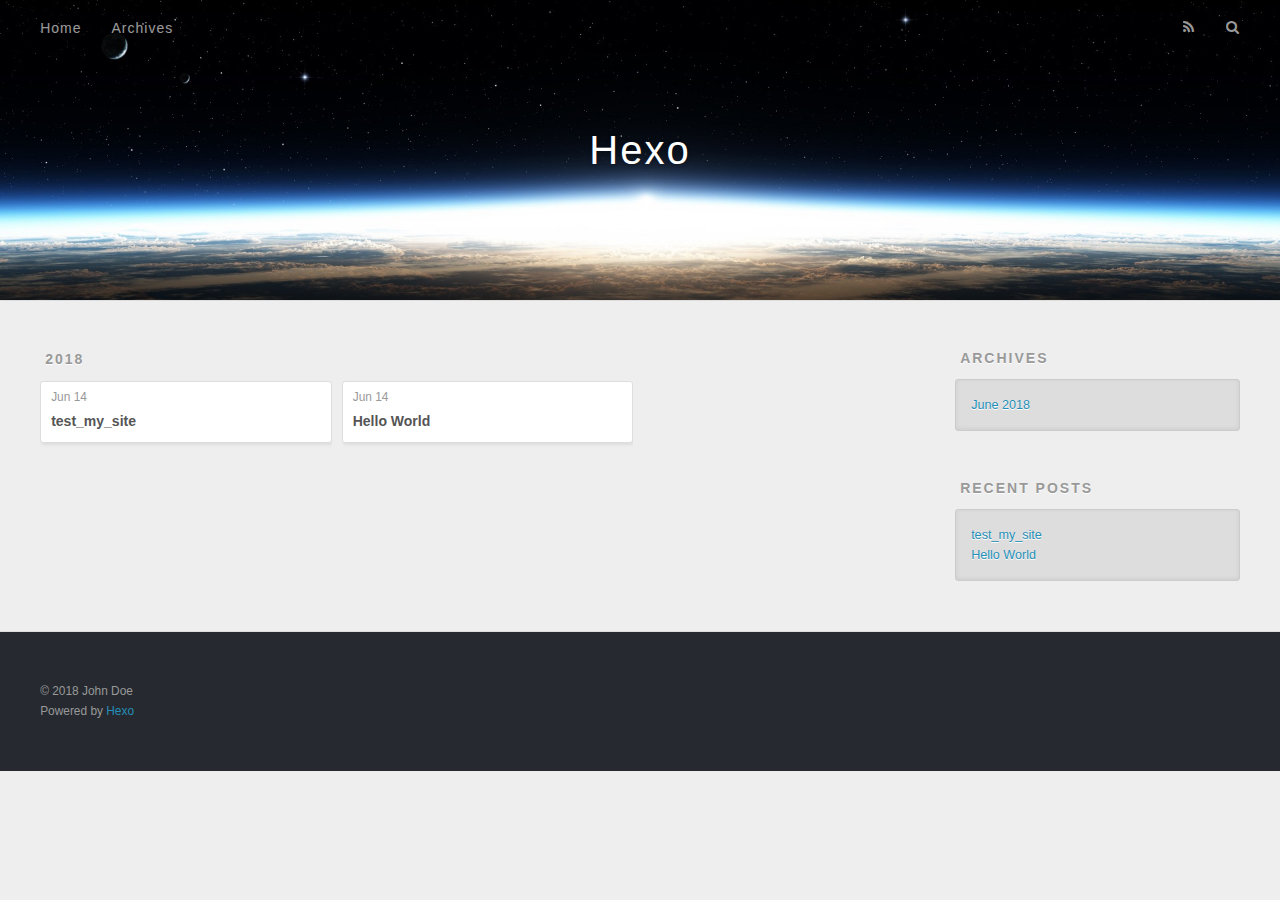
==== archives/index.html @ 6af15e05 "Site updated: 2018-06-14 11:07:55" ====
<!DOCTYPE html>
<html>
<head>
  <meta charset="utf-8">
  

  
  <title>Archives | Hexo</title>
  <meta name="viewport" content="width=device-width, initial-scale=1, maximum-scale=1">
  <meta property="og:type" content="website">
<meta property="og:title" content="Hexo">
<meta property="og:url" content="http://yoursite.com/archives/index.html">
<meta property="og:site_name" content="Hexo">
<meta property="og:locale" content="default">
<meta name="twitter:card" content="summary">
<meta name="twitter:title" content="Hexo">
  
    <link rel="alternate" href="/atom.xml" title="Hexo" type="application/atom+xml">
  
  
    <link rel="icon" href="/favicon.png">
  
  
    <link href="//fonts.googleapis.com/css?family=Source+Code+Pro" rel="stylesheet" type="text/css">
  
  <link rel="stylesheet" href="/css/style.css">
</head>

<body>
  <div id="container">
    <div id="wrap">
      <header id="header">
  <div id="banner"></div>
  <div id="header-outer" class="outer">
    <div id="header-title" class="inner">
      <h1 id="logo-wrap">
        <a href="/" id="logo">Hexo</a>
      </h1>
      
    </div>
    <div id="header-inner" class="inner">
      <nav id="main-nav">
        <a id="main-nav-toggle" class="nav-icon"></a>
        
          <a class="main-nav-link" href="/">Home</a>
        
          <a class="main-nav-link" href="/archives">Archives</a>
        
      </nav>
      <nav id="sub-nav">
        
          <a id="nav-rss-link" class="nav-icon" href="/atom.xml" title="RSS Feed"></a>
        
        <a id="nav-search-btn" class="nav-icon" title="Search"></a>
      </nav>
      <div id="search-form-wrap">
        <form action="//google.com/search" method="get" accept-charset="UTF-8" class="search-form"><input type="search" name="q" class="search-form-input" placeholder="Search"><button type="submit" class="search-form-submit">&#xF002;</button><input type="hidden" name="sitesearch" value="http://yoursite.com"></form>
      </div>
    </div>
  </div>
</header>
      <div class="outer">
        <section id="main">
  
  
    
    
      
      
      <section class="archives-wrap">
        <div class="archive-year-wrap">
          <a href="/archives/2018" class="archive-year">2018</a>
        </div>
        <div class="archives">
    
    <article class="archive-article archive-type-post">
  <div class="archive-article-inner">
    <header class="archive-article-header">
      <a href="/2018/06/14/test-my-site/" class="archive-article-date">
  <time datetime="2018-06-13T19:52:14.000Z" itemprop="datePublished">Jun 14</time>
</a>
      
  
    <h1 itemprop="name">
      <a class="archive-article-title" href="/2018/06/14/test-my-site/">test_my_site</a>
    </h1>
  

    </header>
  </div>
</article>
  
    
    
    <article class="archive-article archive-type-post">
  <div class="archive-article-inner">
    <header class="archive-article-header">
      <a href="/2018/06/14/hello-world/" class="archive-article-date">
  <time datetime="2018-06-13T19:39:24.298Z" itemprop="datePublished">Jun 14</time>
</a>
      
  
    <h1 itemprop="name">
      <a class="archive-article-title" href="/2018/06/14/hello-world/">Hello World</a>
    </h1>
  

    </header>
  </div>
</article>
  
  
    </div></section>
  


</section>
        
          <aside id="sidebar">
  
    

  
    

  
    
  
    
  <div class="widget-wrap">
    <h3 class="widget-title">Archives</h3>
    <div class="widget">
      <ul class="archive-list"><li class="archive-list-item"><a class="archive-list-link" href="/archives/2018/06/">June 2018</a></li></ul>
    </div>
  </div>


  
    
  <div class="widget-wrap">
    <h3 class="widget-title">Recent Posts</h3>
    <div class="widget">
      <ul>
        
          <li>
            <a href="/2018/06/14/test-my-site/">test_my_site</a>
          </li>
        
          <li>
            <a href="/2018/06/14/hello-world/">Hello World</a>
          </li>
        
      </ul>
    </div>
  </div>

  
</aside>
        
      </div>
      <footer id="footer">
  
  <div class="outer">
    <div id="footer-info" class="inner">
      &copy; 2018 John Doe<br>
      Powered by <a href="http://hexo.io/" target="_blank">Hexo</a>
    </div>
  </div>
</footer>
    </div>
    <nav id="mobile-nav">
  
    <a href="/" class="mobile-nav-link">Home</a>
  
    <a href="/archives" class="mobile-nav-link">Archives</a>
  
</nav>
    

<script src="//ajax.googleapis.com/ajax/libs/jquery/2.0.3/jquery.min.js"></script>


  <link rel="stylesheet" href="/fancybox/jquery.fancybox.css">
  <script src="/fancybox/jquery.fancybox.pack.js"></script>


<script src="/js/script.js"></script>



  </div>
</body>
</html>
---- css/style.css ----
body {
  width: 100%;
}
body:before,
body:after {
  content: "";
  display: table;
}
body:after {
  clear: both;
}
html,
body,
div,
span,
applet,
object,
iframe,
h1,
h2,
h3,
h4,
h5,
h6,
p,
blockquote,
pre,
a,
abbr,
acronym,
address,
big,
cite,
code,
del,
dfn,
em,
img,
ins,
kbd,
q,
s,
samp,
small,
strike,
strong,
sub,
sup,
tt,
var,
dl,
dt,
dd,
ol,
ul,
li,
fieldset,
form,
label,
legend,
table,
caption,
tbody,
tfoot,
thead,
tr,
th,
td {
  margin: 0;
  padding: 0;
  border: 0;
  outline: 0;
  font-weight: inherit;
  font-style: inherit;
  font-family: inherit;
  font-size: 100%;
  vertical-align: baseline;
}
body {
  line-height: 1;
  color: #000;
  background: #fff;
}
ol,
ul {
  list-style: none;
}
table {
  border-collapse: separate;
  border-spacing: 0;
  vertical-align: middle;
}
caption,
th,
td {
  text-align: left;
  font-weight: normal;
  vertical-align: middle;
}
a img {
  border: none;
}
input,
button {
  margin: 0;
  padding: 0;
}
input::-moz-focus-inner,
button::-moz-focus-inner {
  border: 0;
  padding: 0;
}
@font-face {
  font-family: FontAwesome;
  font-style: normal;
  font-weight: normal;
  src: url("fonts/fontawesome-webfont.eot?v=#4.0.3");
  src: url("fonts/fontawesome-webfont.eot?#iefix&v=#4.0.3") format("embedded-opentype"), url("fonts/fontawesome-webfont.woff?v=#4.0.3") format("woff"), url("fonts/fontawesome-webfont.ttf?v=#4.0.3") format("truetype"), url("fonts/fontawesome-webfont.svg#fontawesomeregular?v=#4.0.3") format("svg");
}
html,
body,
#container {
  height: 100%;
}
body {
  background: #eee;
  font: 14px -apple-system, BlinkMacSystemFont, "Segoe UI", "Roboto", "Oxygen", "Ubuntu", "Cantarell", "Fira Sans", "Droid Sans", "Helvetica Neue", sans-serif;
  -webkit-text-size-adjust: 100%;
}
.outer {
  max-width: 1220px;
  margin: 0 auto;
  padding: 0 20px;
}
.outer:before,
.outer:after {
  content: "";
  display: table;
}
.outer:after {
  clear: both;
}
.inner {
  display: inline;
  float: left;
  width: 98.33333333333333%;
  margin: 0 0.833333333333333%;
}
.left,
.alignleft {
  float: left;
}
.right,
.alignright {
  float: right;
}
.clear {
  clear: both;
}
#container {
  position: relative;
}
.mobile-nav-on {
  overflow: hidden;
}
#wrap {
  height: 100%;
  width: 100%;
  position: absolute;
  top: 0;
  left: 0;
  -webkit-transition: 0.2s ease-out;
  -moz-transition: 0.2s ease-out;
  -ms-transition: 0.2s ease-out;
  transition: 0.2s ease-out;
  z-index: 1;
  background: #eee;
}
.mobile-nav-on #wrap {
  left: 280px;
}
@media screen and (min-width: 768px) {
  #main {
    display: inline;
    float: left;
    width: 73.33333333333333%;
    margin: 0 0.833333333333333%;
  }
}
.article-date,
.article-category-link,
.archive-year,
.widget-title {
  text-decoration: none;
  text-transform: uppercase;
  letter-spacing: 2px;
  color: #999;
  margin-bottom: 1em;
  margin-left: 5px;
  line-height: 1em;
  text-shadow: 0 1px #fff;
  font-weight: bold;
}
.article-inner,
.archive-article-inner {
  background: #fff;
  -webkit-box-shadow: 1px 2px 3px #ddd;
  box-shadow: 1px 2px 3px #ddd;
  border: 1px solid #ddd;
  border-radius: 3px;
}
.article-entry h1,
.widget h1 {
  font-size: 2em;
}
.article-entry h2,
.widget h2 {
  font-size: 1.5em;
}
.article-entry h3,
.widget h3 {
  font-size: 1.3em;
}
.article-entry h4,
.widget h4 {
  font-size: 1.2em;
}
.article-entry h5,
.widget h5 {
  font-size: 1em;
}
.article-entry h6,
.widget h6 {
  font-size: 1em;
  color: #999;
}
.article-entry hr,
.widget hr {
  border: 1px dashed #ddd;
}
.article-entry strong,
.widget strong {
  font-weight: bold;
}
.article-entry em,
.widget em,
.article-entry cite,
.widget cite {
  font-style: italic;
}
.article-entry sup,
.widget sup,
.article-entry sub,
.widget sub {
  font-size: 0.75em;
  line-height: 0;
  position: relative;
  vertical-align: baseline;
}
.article-entry sup,
.widget sup {
  top: -0.5em;
}
.article-entry sub,
.widget sub {
  bottom: -0.2em;
}
.article-entry small,
.widget small {
  font-size: 0.85em;
}
.article-entry acronym,
.widget acronym,
.article-entry abbr,
.widget abbr {
  border-bottom: 1px dotted;
}
.article-entry ul,
.widget ul,
.article-entry ol,
.widget ol,
.article-entry dl,
.widget dl {
  margin: 0 20px;
  line-height: 1.6em;
}
.article-entry ul ul,
.widget ul ul,
.article-entry ol ul,
.widget ol ul,
.article-entry ul ol,
.widget ul ol,
.article-entry ol ol,
.widget ol ol {
  margin-top: 0;
  margin-bottom: 0;
}
.article-entry ul,
.widget ul {
  list-style: disc;
}
.article-entry ol,
.widget ol {
  list-style: decimal;
}
.article-entry dt,
.widget dt {
  font-weight: bold;
}
#header {
  height: 300px;
  position: relative;
  border-bottom: 1px solid #ddd;
}
#header:before,
#header:after {
  content: "";
  position: absolute;
  left: 0;
  right: 0;
  height: 40px;
}
#header:before {
  top: 0;
  background: -webkit-linear-gradient(rgba(0,0,0,0.2), transparent);
  background: -moz-linear-gradient(rgba(0,0,0,0.2), transparent);
  background: -ms-linear-gradient(rgba(0,0,0,0.2), transparent);
  background: linear-gradient(rgba(0,0,0,0.2), transparent);
}
#header:after {
  bottom: 0;
  background: -webkit-linear-gradient(transparent, rgba(0,0,0,0.2));
  background: -moz-linear-gradient(transparent, rgba(0,0,0,0.2));
  background: -ms-linear-gradient(transparent, rgba(0,0,0,0.2));
  background: linear-gradient(transparent, rgba(0,0,0,0.2));
}
#header-outer {
  height: 100%;
  position: relative;
}
#header-inner {
  position: relative;
  overflow: hidden;
}
#banner {
  position: absolute;
  top: 0;
  left: 0;
  width: 100%;
  height: 100%;
  background: url("images/banner.jpg") center #000;
  -webkit-background-size: cover;
  -moz-background-size: cover;
  background-size: cover;
  z-index: -1;
}
#header-title {
  text-align: center;
  height: 40px;
  position: absolute;
  top: 50%;
  left: 0;
  margin-top: -20px;
}
#logo,
#subtitle {
  text-decoration: none;
  color: #fff;
  font-weight: 300;
  text-shadow: 0 1px 4px rgba(0,0,0,0.3);
}
#logo {
  font-size: 40px;
  line-height: 40px;
  letter-spacing: 2px;
}
#subtitle {
  font-size: 16px;
  line-height: 16px;
  letter-spacing: 1px;
}
#subtitle-wrap {
  margin-top: 16px;
}
#main-nav {
  float: left;
  margin-left: -15px;
}
.nav-icon,
.main-nav-link {
  float: left;
  color: #fff;
  opacity: 0.6;
  text-decoration: none;
  text-shadow: 0 1px rgba(0,0,0,0.2);
  -webkit-transition: opacity 0.2s;
  -moz-transition: opacity 0.2s;
  -ms-transition: opacity 0.2s;
  transition: opacity 0.2s;
  display: block;
  padding: 20px 15px;
}
.nav-icon:hover,
.main-nav-link:hover {
  opacity: 1;
}
.nav-icon {
  font-family: FontAwesome;
  text-align: center;
  font-size: 14px;
  width: 14px;
  height: 14px;
  padding: 20px 15px;
  position: relative;
  cursor: pointer;
}
.main-nav-link {
  font-weight: 300;
  letter-spacing: 1px;
}
@media screen and (max-width: 479px) {
  .main-nav-link {
    display: none;
  }
}
#main-nav-toggle {
  display: none;
}
#main-nav-toggle:before {
  content: "\f0c9";
}
@media screen and (max-width: 479px) {
  #main-nav-toggle {
    display: block;
  }
}
#sub-nav {
  float: right;
  margin-right: -15px;
}
#nav-rss-link:before {
  content: "\f09e";
}
#nav-search-btn:before {
  content: "\f002";
}
#search-form-wrap {
  position: absolute;
  top: 15px;
  width: 150px;
  height: 30px;
  right: -150px;
  opacity: 0;
  -webkit-transition: 0.2s ease-out;
  -moz-transition: 0.2s ease-out;
  -ms-transition: 0.2s ease-out;
  transition: 0.2s ease-out;
}
#search-form-wrap.on {
  opacity: 1;
  right: 0;
}
@media screen and (max-width: 479px) {
  #search-form-wrap {
    width: 100%;
    right: -100%;
  }
}
.search-form {
  position: absolute;
  top: 0;
  left: 0;
  right: 0;
  background: #fff;
  padding: 5px 15px;
  border-radius: 15px;
  -webkit-box-shadow: 0 0 10px rgba(0,0,0,0.3);
  box-shadow: 0 0 10px rgba(0,0,0,0.3);
}
.search-form-input {
  border: none;
  background: none;
  color: #555;
  width: 100%;
  font: 13px -apple-system, BlinkMacSystemFont, "Segoe UI", "Roboto", "Oxygen", "Ubuntu", "Cantarell", "Fira Sans", "Droid Sans", "Helvetica Neue", sans-serif;
  outline: none;
}
.search-form-input::-webkit-search-results-decoration,
.search-form-input::-webkit-search-cancel-button {
  -webkit-appearance: none;
}
.search-form-submit {
  position: absolute;
  top: 50%;
  right: 10px;
  margin-top: -7px;
  font: 13px FontAwesome;
  border: none;
  background: none;
  color: #bbb;
  cursor: pointer;
}
.search-form-submit:hover,
.search-form-submit:focus {
  color: #777;
}
.article {
  margin: 50px 0;
}
.article-inner {
  overflow: hidden;
}
.article-meta:before,
.article-meta:after {
  content: "";
  display: table;
}
.article-meta:after {
  clear: both;
}
.article-date {
  float: left;
}
.article-category {
  float: left;
  line-height: 1em;
  color: #ccc;
  text-shadow: 0 1px #fff;
  margin-left: 8px;
}
.article-category:before {
  content: "\2022";
}
.article-category-link {
  margin: 0 12px 1em;
}
.article-header {
  padding: 20px 20px 0;
}
.article-title {
  text-decoration: none;
  font-size: 2em;
  font-weight: bold;
  color: #555;
  line-height: 1.1em;
  -webkit-transition: color 0.2s;
  -moz-transition: color 0.2s;
  -ms-transition: color 0.2s;
  transition: color 0.2s;
}
a.article-title:hover {
  color: #258fb8;
}
.article-entry {
  color: #555;
  padding: 0 20px;
}
.article-entry:before,
.article-entry:after {
  content: "";
  display: table;
}
.article-entry:after {
  clear: both;
}
.article-entry p,
.article-entry table {
  line-height: 1.6em;
  margin: 1.6em 0;
}
.article-entry h1,
.article-entry h2,
.article-entry h3,
.article-entry h4,
.article-entry h5,
.article-entry h6 {
  font-weight: bold;
}
.article-entry h1,
.article-entry h2,
.article-entry h3,
.article-entry h4,
.article-entry h5,
.article-entry h6 {
  line-height: 1.1em;
  margin: 1.1em 0;
}
.article-entry a {
  color: #258fb8;
  text-decoration: none;
}
.article-entry a:hover {
  text-decoration: underline;
}
.article-entry ul,
.article-entry ol,
.article-entry dl {
  margin-top: 1.6em;
  margin-bottom: 1.6em;
}
.article-entry img,
.article-entry video {
  max-width: 100%;
  height: auto;
  display: block;
  margin: auto;
}
.article-entry iframe {
  border: none;
}
.article-entry table {
  width: 100%;
  border-collapse: collapse;
  border-spacing: 0;
}
.article-entry th {
  font-weight: bold;
  border-bottom: 3px solid #ddd;
  padding-bottom: 0.5em;
}
.article-entry td {
  border-bottom: 1px solid #ddd;
  padding: 10px 0;
}
.article-entry blockquote {
  font-family: Georgia, "Times New Roman", serif;
  font-size: 1.4em;
  margin: 1.6em 20px;
  text-align: center;
}
.article-entry blockquote footer {
  font-size: 14px;
  margin: 1.6em 0;
  font-family: -apple-system, BlinkMacSystemFont, "Segoe UI", "Roboto", "Oxygen", "Ubuntu", "Cantarell", "Fira Sans", "Droid Sans", "Helvetica Neue", sans-serif;
}
.article-entry blockquote footer cite:before {
  content: "—";
  padding: 0 0.5em;
}
.article-entry .pullquote {
  text-align: left;
  width: 45%;
  margin: 0;
}
.article-entry .pullquote.left {
  margin-left: 0.5em;
  margin-right: 1em;
}
.article-entry .pullquote.right {
  margin-right: 0.5em;
  margin-left: 1em;
}
.article-entry .caption {
  color: #999;
  display: block;
  font-size: 0.9em;
  margin-top: 0.5em;
  position: relative;
  text-align: center;
}
.article-entry .video-container {
  position: relative;
  padding-top: 56.25%;
  height: 0;
  overflow: hidden;
}
.article-entry .video-container iframe,
.article-entry .video-container object,
.article-entry .video-container embed {
  position: absolute;
  top: 0;
  left: 0;
  width: 100%;
  height: 100%;
  margin-top: 0;
}
.article-more-link a {
  display: inline-block;
  line-height: 1em;
  padding: 6px 15px;
  border-radius: 15px;
  background: #eee;
  color: #999;
  text-shadow: 0 1px #fff;
  text-decoration: none;
}
.article-more-link a:hover {
  background: #258fb8;
  color: #fff;
  text-decoration: none;
  text-shadow: 0 1px #1e7293;
}
.article-footer {
  font-size: 0.85em;
  line-height: 1.6em;
  border-top: 1px solid #ddd;
  padding-top: 1.6em;
  margin: 0 20px 20px;
}
.article-footer:before,
.article-footer:after {
  content: "";
  display: table;
}
.article-footer:after {
  clear: both;
}
.article-footer a {
  color: #999;
  text-decoration: none;
}
.article-footer a:hover {
  color: #555;
}
.article-tag-list-item {
  float: left;
  margin-right: 10px;
}
.article-tag-list-link:before {
  content: "#";
}
.article-comment-link {
  float: right;
}
.article-comment-link:before {
  content: "\f075";
  font-family: FontAwesome;
  padding-right: 8px;
}
.article-share-link {
  cursor: pointer;
  float: right;
  margin-left: 20px;
}
.article-share-link:before {
  content: "\f064";
  font-family: FontAwesome;
  padding-right: 6px;
}
#article-nav {
  position: relative;
}
#article-nav:before,
#article-nav:after {
  content: "";
  display: table;
}
#article-nav:after {
  clear: both;
}
@media screen and (min-width: 768px) {
  #article-nav {
    margin: 50px 0;
  }
  #article-nav:before {
    width: 8px;
    height: 8px;
    position: absolute;
    top: 50%;
    left: 50%;
    margin-top: -4px;
    margin-left: -4px;
    content: "";
    border-radius: 50%;
    background: #ddd;
    -webkit-box-shadow: 0 1px 2px #fff;
    box-shadow: 0 1px 2px #fff;
  }
}
.article-nav-link-wrap {
  text-decoration: none;
  text-shadow: 0 1px #fff;
  color: #999;
  -webkit-box-sizing: border-box;
  -moz-box-sizing: border-box;
  box-sizing: border-box;
  margin-top: 50px;
  text-align: center;
  display: block;
}
.article-nav-link-wrap:hover {
  color: #555;
}
@media screen and (min-width: 768px) {
  .article-nav-link-wrap {
    width: 50%;
    margin-top: 0;
  }
}
@media screen and (min-width: 768px) {
  #article-nav-newer {
    float: left;
    text-align: right;
    padding-right: 20px;
  }
}
@media screen and (min-width: 768px) {
  #article-nav-older {
    float: right;
    text-align: left;
    padding-left: 20px;
  }
}
.article-nav-caption {
  text-transform: uppercase;
  letter-spacing: 2px;
  color: #ddd;
  line-height: 1em;
  font-weight: bold;
}
#article-nav-newer .article-nav-caption {
  margin-right: -2px;
}
.article-nav-title {
  font-size: 0.85em;
  line-height: 1.6em;
  margin-top: 0.5em;
}
.article-share-box {
  position: absolute;
  display: none;
  background: #fff;
  -webkit-box-shadow: 1px 2px 10px rgba(0,0,0,0.2);
  box-shadow: 1px 2px 10px rgba(0,0,0,0.2);
  border-radius: 3px;
  margin-left: -145px;
  overflow: hidden;
  z-index: 1;
}
.article-share-box.on {
  display: block;
}
.article-share-input {
  width: 100%;
  background: none;
  -webkit-box-sizing: border-box;
  -moz-box-sizing: border-box;
  box-sizing: border-box;
  font: 14px -apple-system, BlinkMacSystemFont, "Segoe UI", "Roboto", "Oxygen", "Ubuntu", "Cantarell", "Fira Sans", "Droid Sans", "Helvetica Neue", sans-serif;
  padding: 0 15px;
  color: #555;
  outline: none;
  border: 1px solid #ddd;
  border-radius: 3px 3px 0 0;
  height: 36px;
  line-height: 36px;
}
.article-share-links {
  background: #eee;
}
.article-share-links:before,
.article-share-links:after {
  content: "";
  display: table;
}
.article-share-links:after {
  clear: both;
}
.article-share-twitter,
.article-share-facebook,
.article-share-pinterest,
.article-share-google {
  width: 50px;
  height: 36px;
  display: block;
  float: left;
  position: relative;
  color: #999;
  text-shadow: 0 1px #fff;
}
.article-share-twitter:before,
.article-share-facebook:before,
.article-share-pinterest:before,
.article-share-google:before {
  font-size: 20px;
  font-family: FontAwesome;
  width: 20px;
  height: 20px;
  position: absolute;
  top: 50%;
  left: 50%;
  margin-top: -10px;
  margin-left: -10px;
  text-align: center;
}
.article-share-twitter:hover,
.article-share-facebook:hover,
.article-share-pinterest:hover,
.article-share-google:hover {
  color: #fff;
}
.article-share-twitter:before {
  content: "\f099";
}
.article-share-twitter:hover {
  background: #00aced;
  text-shadow: 0 1px #008abe;
}
.article-share-facebook:before {
  content: "\f09a";
}
.article-share-facebook:hover {
  background: #3b5998;
  text-shadow: 0 1px #2f477a;
}
.article-share-pinterest:before {
  content: "\f0d2";
}
.article-share-pinterest:hover {
  background: #cb2027;
  text-shadow: 0 1px #a21a1f;
}
.article-share-google:before {
  content: "\f0d5";
}
.article-share-google:hover {
  background: #dd4b39;
  text-shadow: 0 1px #be3221;
}
.article-gallery {
  background: #000;
  position: relative;
}
.article-gallery-photos {
  position: relative;
  overflow: hidden;
}
.article-gallery-img {
  display: none;
  max-width: 100%;
}
.article-gallery-img:first-child {
  display: block;
}
.article-gallery-img.loaded {
  position: absolute;
  display: block;
}
.article-gallery-img img {
  display: block;
  max-width: 100%;
  margin: 0 auto;
}
#comments {
  background: #fff;
  -webkit-box-shadow: 1px 2px 3px #ddd;
  box-shadow: 1px 2px 3px #ddd;
  padding: 20px;
  border: 1px solid #ddd;
  border-radius: 3px;
  margin: 50px 0;
}
#comments a {
  color: #258fb8;
}
.archives-wrap {
  margin: 50px 0;
}
.archives:before,
.archives:after {
  content: "";
  display: table;
}
.archives:after {
  clear: both;
}
.archive-year-wrap {
  margin-bottom: 1em;
}
.archives {
  -webkit-column-gap: 10px;
  -moz-column-gap: 10px;
  column-gap: 10px;
}
@media screen and (min-width: 480px) and (max-width: 767px) {
  .archives {
    -webkit-column-count: 2;
    -moz-column-count: 2;
    column-count: 2;
  }
}
@media screen and (min-width: 768px) {
  .archives {
    -webkit-column-count: 3;
    -moz-column-count: 3;
    column-count: 3;
  }
}
.archive-article {
  -webkit-column-break-inside: avoid;
  page-break-inside: avoid;
  overflow: hidden;
  break-inside: avoid-column;
}
.archive-article-inner {
  padding: 10px;
  margin-bottom: 15px;
}
.archive-article-title {
  text-decoration: none;
  font-weight: bold;
  color: #555;
  -webkit-transition: color 0.2s;
  -moz-transition: color 0.2s;
  -ms-transition: color 0.2s;
  transition: color 0.2s;
  line-height: 1.6em;
}
.archive-article-title:hover {
  color: #258fb8;
}
.archive-article-footer {
  margin-top: 1em;
}
.archive-article-date {
  color: #999;
  text-decoration: none;
  font-size: 0.85em;
  line-height: 1em;
  margin-bottom: 0.5em;
  display: block;
}
#page-nav {
  margin: 50px auto;
  background: #fff;
  -webkit-box-shadow: 1px 2px 3px #ddd;
  box-shadow: 1px 2px 3px #ddd;
  border: 1px solid #ddd;
  border-radius: 3px;
  text-align: center;
  color: #999;
  overflow: hidden;
}
#page-nav:before,
#page-nav:after {
  content: "";
  display: table;
}
#page-nav:after {
  clear: both;
}
#page-nav a,
#page-nav span {
  padding: 10px 20px;
  line-height: 1;
  height: 2ex;
}
#page-nav a {
  color: #999;
  text-decoration: none;
}
#page-nav a:hover {
  background: #999;
  color: #fff;
}
#page-nav .prev {
  float: left;
}
#page-nav .next {
  float: right;
}
#page-nav .page-number {
  display: inline-block;
}
@media screen and (max-width: 479px) {
  #page-nav .page-number {
    display: none;
  }
}
#page-nav .current {
  color: #555;
  font-weight: bold;
}
#page-nav .space {
  color: #ddd;
}
#footer {
  background: #262a30;
  padding: 50px 0;
  border-top: 1px solid #ddd;
  color: #999;
}
#footer a {
  color: #258fb8;
  text-decoration: none;
}
#footer a:hover {
  text-decoration: underline;
}
#footer-info {
  line-height: 1.6em;
  font-size: 0.85em;
}
.article-entry pre,
.article-entry .highlight {
  background: #2d2d2d;
  margin: 0 -20px;
  padding: 15px 20px;
  border-style: solid;
  border-color: #ddd;
  border-width: 1px 0;
  overflow: auto;
  color: #ccc;
  line-height: 22.400000000000002px;
}
.article-entry .highlight .gutter pre,
.article-entry .gist .gist-file .gist-data .line-numbers {
  color: #666;
  font-size: 0.85em;
}
.article-entry pre,
.article-entry code {
  font-family: "Source Code Pro", Consolas, Monaco, Menlo, Consolas, monospace;
}
.article-entry code {
  background: #eee;
  text-shadow: 0 1px #fff;
  padding: 0 0.3em;
}
.article-entry pre code {
  background: none;
  text-shadow: none;
  padding: 0;
}
.article-entry .highlight pre {
  border: none;
  margin: 0;
  padding: 0;
}
.article-entry .highlight table {
  margin: 0;
  width: auto;
}
.article-entry .highlight td {
  border: none;
  padding: 0;
}
.article-entry .highlight figcaption {
  font-size: 0.85em;
  color: #999;
  line-height: 1em;
  margin-bottom: 1em;
}
.article-entry .highlight figcaption:before,
.article-entry .highlight figcaption:after {
  content: "";
  display: table;
}
.article-entry .highlight figcaption:after {
  clear: both;
}
.article-entry .highlight figcaption a {
  float: right;
}
.article-entry .highlight .gutter pre {
  text-align: right;
  padding-right: 20px;
}
.article-entry .highlight .line {
  height: 22.400000000000002px;
}
.article-entry .highlight .line.marked {
  background: #515151;
}
.article-entry .gist {
  margin: 0 -20px;
  border-style: solid;
  border-color: #ddd;
  border-width: 1px 0;
  background: #2d2d2d;
  padding: 15px 20px 15px 0;
}
.article-entry .gist .gist-file {
  border: none;
  font-family: "Source Code Pro", Consolas, Monaco, Menlo, Consolas, monospace;
  margin: 0;
}
.article-entry .gist .gist-file .gist-data {
  background: none;
  border: none;
}
.article-entry .gist .gist-file .gist-data .line-numbers {
  background: none;
  border: none;
  padding: 0 20px 0 0;
}
.article-entry .gist .gist-file .gist-data .line-data {
  padding: 0 !important;
}
.article-entry .gist .gist-file .highlight {
  margin: 0;
  padding: 0;
  border: none;
}
.article-entry .gist .gist-file .gist-meta {
  background: #2d2d2d;
  color: #999;
  font: 0.85em -apple-system, BlinkMacSystemFont, "Segoe UI", "Roboto", "Oxygen", "Ubuntu", "Cantarell", "Fira Sans", "Droid Sans", "Helvetica Neue", sans-serif;
  text-shadow: 0 0;
  padding: 0;
  margin-top: 1em;
  margin-left: 20px;
}
.article-entry .gist .gist-file .gist-meta a {
  color: #258fb8;
  font-weight: normal;
}
.article-entry .gist .gist-file .gist-meta a:hover {
  text-decoration: underline;
}
pre .comment,
pre .title {
  color: #999;
}
pre .variable,
pre .attribute,
pre .tag,
pre .regexp,
pre .ruby .constant,
pre .xml .tag .title,
pre .xml .pi,
pre .xml .doctype,
pre .html .doctype,
pre .css .id,
pre .css .class,
pre .css .pseudo {
  color: #f2777a;
}
pre .number,
pre .preprocessor,
pre .built_in,
pre .literal,
pre .params,
pre .constant {
  color: #f99157;
}
pre .class,
pre .ruby .class .title,
pre .css .rules .attribute {
  color: #9c9;
}
pre .string,
pre .value,
pre .inheritance,
pre .header,
pre .ruby .symbol,
pre .xml .cdata {
  color: #9c9;
}
pre .css .hexcolor {
  color: #6cc;
}
pre .function,
pre .python .decorator,
pre .python .title,
pre .ruby .function .title,
pre .ruby .title .keyword,
pre .perl .sub,
pre .javascript .title,
pre .coffeescript .title {
  color: #69c;
}
pre .keyword,
pre .javascript .function {
  color: #c9c;
}
@media screen and (max-width: 479px) {
  #mobile-nav {
    position: absolute;
    top: 0;
    left: 0;
    width: 280px;
    height: 100%;
    background: #191919;
    border-right: 1px solid #fff;
  }
}
@media screen and (max-width: 479px) {
  .mobile-nav-link {
    display: block;
    color: #999;
    text-decoration: none;
    padding: 15px 20px;
    font-weight: bold;
  }
  .mobile-nav-link:hover {
    color: #fff;
  }
}
@media screen and (min-width: 768px) {
  #sidebar {
    display: inline;
    float: left;
    width: 23.333333333333332%;
    margin: 0 0.833333333333333%;
  }
}
.widget-wrap {
  margin: 50px 0;
}
.widget {
  color: #777;
  text-shadow: 0 1px #fff;
  background: #ddd;
  -webkit-box-shadow: 0 -1px 4px #ccc inset;
  box-shadow: 0 -1px 4px #ccc inset;
  border: 1px solid #ccc;
  padding: 15px;
  border-radius: 3px;
}
.widget a {
  color: #258fb8;
  text-decoration: none;
}
.widget a:hover {
  text-decoration: underline;
}
.widget ul ul,
.widget ol ul,
.widget dl ul,
.widget ul ol,
.widget ol ol,
.widget dl ol,
.widget ul dl,
.widget ol dl,
.widget dl dl {
  margin-left: 15px;
  list-style: disc;
}
.widget {
  line-height: 1.6em;
  word-wrap: break-word;
  font-size: 0.9em;
}
.widget ul,
.widget ol {
  list-style: none;
  margin: 0;
}
.widget ul ul,
.widget ol ul,
.widget ul ol,
.widget ol ol {
  margin: 0 20px;
}
.widget ul ul,
.widget ol ul {
  list-style: disc;
}
.widget ul ol,
.widget ol ol {
  list-style: decimal;
}
.category-list-count,
.tag-list-count,
.archive-list-count {
  padding-left: 5px;
  color: #999;
  font-size: 0.85em;
}
.category-list-count:before,
.tag-list-count:before,
.archive-list-count:before {
  content: "(";
}
.category-list-count:after,
.tag-list-count:after,
.archive-list-count:after {
  content: ")";
}
.tagcloud a {
  margin-right: 5px;
  display: inline-block;
}
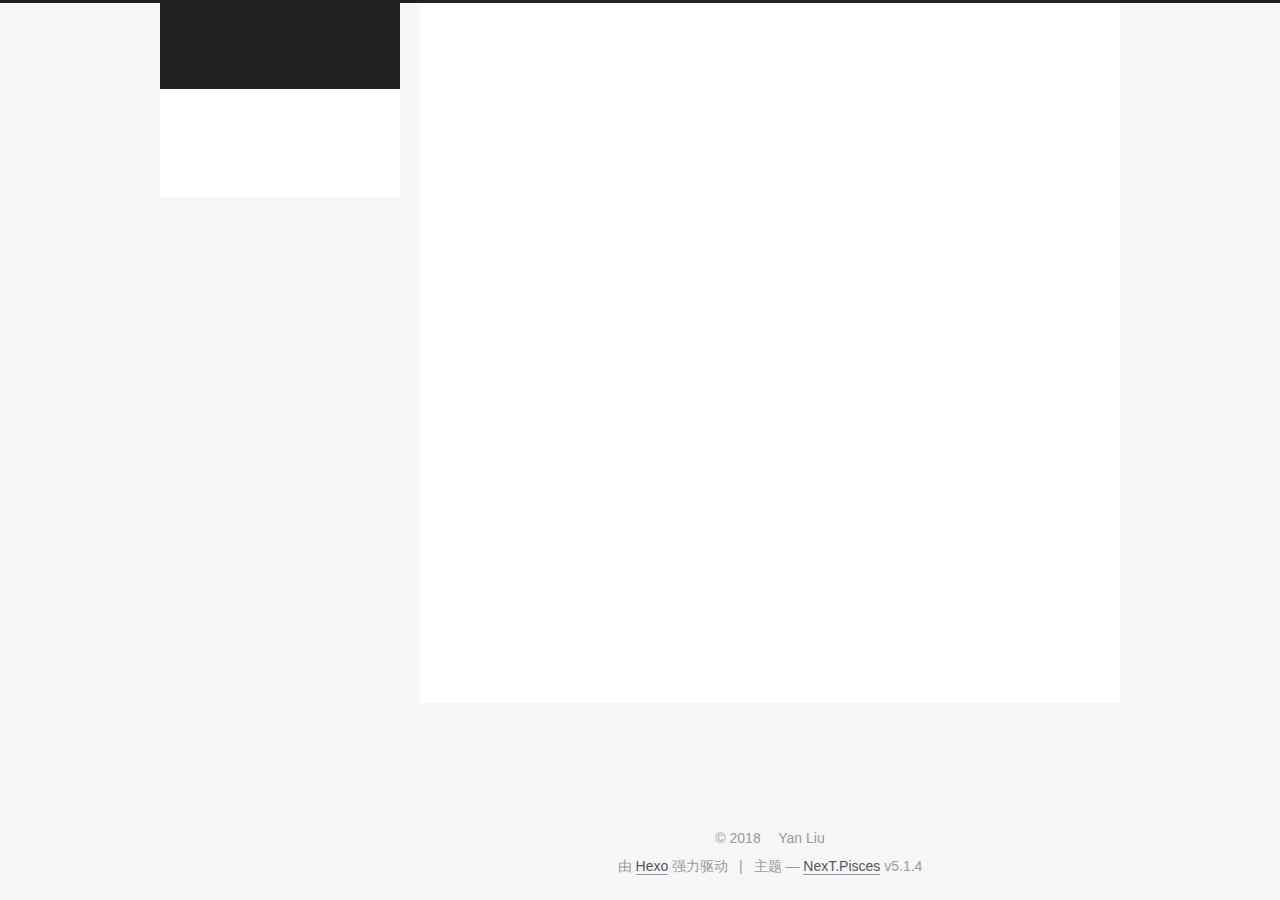
==== commit 3ead93de: "Site updated: 2018-06-14 15:27:34" ====
--- a/archives/index.html
+++ b/archives/index.html
@@ -1,193 +1,595 @@
 <!DOCTYPE html>
-<html>
+
+
+
+  
+
+
+<html class="theme-next pisces use-motion" lang="zh-Hans">
 <head>
-  <meta charset="utf-8">
-  
-
-  
-  <title>Archives | Hexo</title>
-  <meta name="viewport" content="width=device-width, initial-scale=1, maximum-scale=1">
-  <meta property="og:type" content="website">
-<meta property="og:title" content="Hexo">
+  <meta charset="UTF-8"/>
+<meta http-equiv="X-UA-Compatible" content="IE=edge" />
+<meta name="viewport" content="width=device-width, initial-scale=1, maximum-scale=1"/>
+<meta name="theme-color" content="#222">
+
+
+
+
+
+
+
+
+
+<meta http-equiv="Cache-Control" content="no-transform" />
+<meta http-equiv="Cache-Control" content="no-siteapp" />
+
+
+
+
+
+
+
+
+
+
+
+
+
+
+
+
+  
+  
+  <link href="/lib/fancybox/source/jquery.fancybox.css?v=2.1.5" rel="stylesheet" type="text/css" />
+
+
+
+
+
+
+
+<link href="/lib/font-awesome/css/font-awesome.min.css?v=4.6.2" rel="stylesheet" type="text/css" />
+
+<link href="/css/main.css?v=5.1.4" rel="stylesheet" type="text/css" />
+
+
+  <link rel="apple-touch-icon" sizes="180x180" href="/images/apple-touch-icon-next.png?v=5.1.4">
+
+
+  <link rel="icon" type="image/png" sizes="32x32" href="/images/favicon-32x32-next.png?v=5.1.4">
+
+
+  <link rel="icon" type="image/png" sizes="16x16" href="/images/favicon-16x16-next.png?v=5.1.4">
+
+
+  <link rel="mask-icon" href="/images/logo.svg?v=5.1.4" color="#222">
+
+
+
+
+
+  <meta name="keywords" content="Hexo, NexT" />
+
+
+
+
+
+
+
+
+
+
+<meta property="og:type" content="website">
+<meta property="og:title" content="Yan Liu&#39;s Blog">
 <meta property="og:url" content="http://yoursite.com/archives/index.html">
-<meta property="og:site_name" content="Hexo">
-<meta property="og:locale" content="default">
+<meta property="og:site_name" content="Yan Liu&#39;s Blog">
+<meta property="og:locale" content="zh-Hans">
 <meta name="twitter:card" content="summary">
-<meta name="twitter:title" content="Hexo">
-  
-    <link rel="alternate" href="/atom.xml" title="Hexo" type="application/atom+xml">
-  
-  
-    <link rel="icon" href="/favicon.png">
-  
-  
-    <link href="//fonts.googleapis.com/css?family=Source+Code+Pro" rel="stylesheet" type="text/css">
-  
-  <link rel="stylesheet" href="/css/style.css">
+<meta name="twitter:title" content="Yan Liu&#39;s Blog">
+
+
+
+<script type="text/javascript" id="hexo.configurations">
+  var NexT = window.NexT || {};
+  var CONFIG = {
+    root: '/',
+    scheme: 'Pisces',
+    version: '5.1.4',
+    sidebar: {"position":"left","display":"post","offset":12,"b2t":false,"scrollpercent":false,"onmobile":false},
+    fancybox: true,
+    tabs: true,
+    motion: {"enable":true,"async":false,"transition":{"post_block":"fadeIn","post_header":"slideDownIn","post_body":"slideDownIn","coll_header":"slideLeftIn","sidebar":"slideUpIn"}},
+    duoshuo: {
+      userId: '0',
+      author: '博主'
+    },
+    algolia: {
+      applicationID: '',
+      apiKey: '',
+      indexName: '',
+      hits: {"per_page":10},
+      labels: {"input_placeholder":"Search for Posts","hits_empty":"We didn't find any results for the search: ${query}","hits_stats":"${hits} results found in ${time} ms"}
+    }
+  };
+</script>
+
+
+
+  <link rel="canonical" href="http://yoursite.com/archives/"/>
+
+
+
+
+
+  <title>归档 | Yan Liu's Blog</title>
+  
+
+
+
+
+
+
+
+
 </head>
 
-<body>
-  <div id="container">
-    <div id="wrap">
-      <header id="header">
-  <div id="banner"></div>
-  <div id="header-outer" class="outer">
-    <div id="header-title" class="inner">
-      <h1 id="logo-wrap">
-        <a href="/" id="logo">Hexo</a>
-      </h1>
-      
+<body itemscope itemtype="http://schema.org/WebPage" lang="zh-Hans">
+
+  
+  
+    
+  
+
+  <div class="container sidebar-position-left page-archive">
+    <div class="headband"></div>
+
+    <header id="header" class="header" itemscope itemtype="http://schema.org/WPHeader">
+      <div class="header-inner"><div class="site-brand-wrapper">
+  <div class="site-meta ">
+    
+
+    <div class="custom-logo-site-title">
+      <a href="/"  class="brand" rel="start">
+        <span class="logo-line-before"><i></i></span>
+        <span class="site-title">Yan Liu's Blog</span>
+        <span class="logo-line-after"><i></i></span>
+      </a>
     </div>
-    <div id="header-inner" class="inner">
-      <nav id="main-nav">
-        <a id="main-nav-toggle" class="nav-icon"></a>
-        
-          <a class="main-nav-link" href="/">Home</a>
-        
-          <a class="main-nav-link" href="/archives">Archives</a>
-        
-      </nav>
-      <nav id="sub-nav">
-        
-          <a id="nav-rss-link" class="nav-icon" href="/atom.xml" title="RSS Feed"></a>
-        
-        <a id="nav-search-btn" class="nav-icon" title="Search"></a>
-      </nav>
-      <div id="search-form-wrap">
-        <form action="//google.com/search" method="get" accept-charset="UTF-8" class="search-form"><input type="search" name="q" class="search-form-input" placeholder="Search"><button type="submit" class="search-form-submit">&#xF002;</button><input type="hidden" name="sitesearch" value="http://yoursite.com"></form>
+      
+        <p class="site-subtitle"></p>
+      
+  </div>
+
+  <div class="site-nav-toggle">
+    <button>
+      <span class="btn-bar"></span>
+      <span class="btn-bar"></span>
+      <span class="btn-bar"></span>
+    </button>
+  </div>
+</div>
+
+<nav class="site-nav">
+  
+
+  
+    <ul id="menu" class="menu">
+      
+        
+        <li class="menu-item menu-item-home">
+          <a href="/" rel="section">
+            
+              <i class="menu-item-icon fa fa-fw fa-home"></i> <br />
+            
+            首页
+          </a>
+        </li>
+      
+        
+        <li class="menu-item menu-item-archives">
+          <a href="/archives/" rel="section">
+            
+              <i class="menu-item-icon fa fa-fw fa-archive"></i> <br />
+            
+            归档
+          </a>
+        </li>
+      
+
+      
+    </ul>
+  
+
+  
+</nav>
+
+
+
+ </div>
+    </header>
+
+    <main id="main" class="main">
+      <div class="main-inner">
+        <div class="content-wrap">
+          <div id="content" class="content">
+            
+
+  
+  
+  
+  <div class="post-block archive">
+    <div id="posts" class="posts-collapse">
+      <span class="archive-move-on"></span>
+
+      <span class="archive-page-counter">
+        
+        
+        
+          
+        
+        嗯..! 目前共计 2 篇日志。 继续努力。
+      </span>
+
+      
+
+        
+        
+        
+
+        
+          
+          <div class="collection-title">
+            <h1 class="archive-year" id="archive-year-2018">2018</h1>
+          </div>
+        
+        
+
+        
+
+  <article class="post post-type-normal" itemscope itemtype="http://schema.org/Article">
+    <header class="post-header">
+
+      <h2 class="post-title">
+        
+            <a class="post-title-link" href="/2018/06/14/test-my-site/" itemprop="url">
+              
+                <span itemprop="name">test_my_site</span>
+              
+            </a>
+        
+      </h2>
+
+      <div class="post-meta">
+        <time class="post-time" itemprop="dateCreated"
+              datetime="2018-06-14T03:52:14+08:00"
+              content="2018-06-14" >
+          06-14
+        </time>
       </div>
+
+    </header>
+  </article>
+
+
+
+      
+
+        
+        
+        
+
+        
+        
+
+        
+
+  <article class="post post-type-normal" itemscope itemtype="http://schema.org/Article">
+    <header class="post-header">
+
+      <h2 class="post-title">
+        
+            <a class="post-title-link" href="/2018/06/14/hello-world/" itemprop="url">
+              
+                <span itemprop="name">Hello World</span>
+              
+            </a>
+        
+      </h2>
+
+      <div class="post-meta">
+        <time class="post-time" itemprop="dateCreated"
+              datetime="2018-06-14T03:39:24+08:00"
+              content="2018-06-14" >
+          06-14
+        </time>
+      </div>
+
+    </header>
+  </article>
+
+
+
+      
+
     </div>
   </div>
-</header>
-      <div class="outer">
-        <section id="main">
-  
-  
-    
-    
-      
-      
-      <section class="archives-wrap">
-        <div class="archive-year-wrap">
-          <a href="/archives/2018" class="archive-year">2018</a>
+  
+  
+  
+
+  
+
+
+
+          </div>
+          
+
+
+          
+
         </div>
-        <div class="archives">
-    
-    <article class="archive-article archive-type-post">
-  <div class="archive-article-inner">
-    <header class="archive-article-header">
-      <a href="/2018/06/14/test-my-site/" class="archive-article-date">
-  <time datetime="2018-06-13T19:52:14.000Z" itemprop="datePublished">Jun 14</time>
-</a>
-      
-  
-    <h1 itemprop="name">
-      <a class="archive-article-title" href="/2018/06/14/test-my-site/">test_my_site</a>
-    </h1>
-  
-
-    </header>
-  </div>
-</article>
-  
-    
-    
-    <article class="archive-article archive-type-post">
-  <div class="archive-article-inner">
-    <header class="archive-article-header">
-      <a href="/2018/06/14/hello-world/" class="archive-article-date">
-  <time datetime="2018-06-13T19:39:24.298Z" itemprop="datePublished">Jun 14</time>
-</a>
-      
-  
-    <h1 itemprop="name">
-      <a class="archive-article-title" href="/2018/06/14/hello-world/">Hello World</a>
-    </h1>
-  
-
-    </header>
-  </div>
-</article>
-  
-  
-    </div></section>
-  
-
-
-</section>
-        
-          <aside id="sidebar">
-  
-    
-
-  
-    
-
-  
-    
-  
-    
-  <div class="widget-wrap">
-    <h3 class="widget-title">Archives</h3>
-    <div class="widget">
-      <ul class="archive-list"><li class="archive-list-item"><a class="archive-list-link" href="/archives/2018/06/">June 2018</a></li></ul>
+        
+          
+  
+  <div class="sidebar-toggle">
+    <div class="sidebar-toggle-line-wrap">
+      <span class="sidebar-toggle-line sidebar-toggle-line-first"></span>
+      <span class="sidebar-toggle-line sidebar-toggle-line-middle"></span>
+      <span class="sidebar-toggle-line sidebar-toggle-line-last"></span>
     </div>
   </div>
 
-
-  
+  <aside id="sidebar" class="sidebar">
     
-  <div class="widget-wrap">
-    <h3 class="widget-title">Recent Posts</h3>
-    <div class="widget">
-      <ul>
-        
-          <li>
-            <a href="/2018/06/14/test-my-site/">test_my_site</a>
-          </li>
-        
-          <li>
-            <a href="/2018/06/14/hello-world/">Hello World</a>
-          </li>
-        
-      </ul>
+    <div class="sidebar-inner">
+
+      
+
+      
+
+      <section class="site-overview-wrap sidebar-panel sidebar-panel-active">
+        <div class="site-overview">
+          <div class="site-author motion-element" itemprop="author" itemscope itemtype="http://schema.org/Person">
+            
+              <p class="site-author-name" itemprop="name">Yan Liu</p>
+              <p class="site-description motion-element" itemprop="description"></p>
+          </div>
+
+          <nav class="site-state motion-element">
+
+            
+              <div class="site-state-item site-state-posts">
+              
+                <a href="/archives/">
+              
+                  <span class="site-state-item-count">2</span>
+                  <span class="site-state-item-name">日志</span>
+                </a>
+              </div>
+            
+
+            
+
+            
+
+          </nav>
+
+          
+
+          
+
+          
+          
+
+          
+          
+
+          
+
+        </div>
+      </section>
+
+      
+
+      
+
     </div>
+  </aside>
+
+
+        
+      </div>
+    </main>
+
+    <footer id="footer" class="footer">
+      <div class="footer-inner">
+        <div class="copyright">&copy; <span itemprop="copyrightYear">2018</span>
+  <span class="with-love">
+    <i class="fa fa-user"></i>
+  </span>
+  <span class="author" itemprop="copyrightHolder">Yan Liu</span>
+
+  
+</div>
+
+
+  <div class="powered-by">由 <a class="theme-link" target="_blank" href="https://hexo.io">Hexo</a> 强力驱动</div>
+
+
+
+  <span class="post-meta-divider">|</span>
+
+
+
+  <div class="theme-info">主题 &mdash; <a class="theme-link" target="_blank" href="https://github.com/iissnan/hexo-theme-next">NexT.Pisces</a> v5.1.4</div>
+
+
+
+
+        
+
+
+
+
+
+
+
+        
+      </div>
+    </footer>
+
+    
+      <div class="back-to-top">
+        <i class="fa fa-arrow-up"></i>
+        
+      </div>
+    
+
+    
+
   </div>
 
   
-</aside>
-        
-      </div>
-      <footer id="footer">
-  
-  <div class="outer">
-    <div id="footer-info" class="inner">
-      &copy; 2018 John Doe<br>
-      Powered by <a href="http://hexo.io/" target="_blank">Hexo</a>
-    </div>
-  </div>
-</footer>
-    </div>
-    <nav id="mobile-nav">
-  
-    <a href="/" class="mobile-nav-link">Home</a>
-  
-    <a href="/archives" class="mobile-nav-link">Archives</a>
-  
-</nav>
-    
-
-<script src="//ajax.googleapis.com/ajax/libs/jquery/2.0.3/jquery.min.js"></script>
-
-
-  <link rel="stylesheet" href="/fancybox/jquery.fancybox.css">
-  <script src="/fancybox/jquery.fancybox.pack.js"></script>
-
-
-<script src="/js/script.js"></script>
-
-
-
-  </div>
+
+<script type="text/javascript">
+  if (Object.prototype.toString.call(window.Promise) !== '[object Function]') {
+    window.Promise = null;
+  }
+</script>
+
+
+
+
+
+
+
+
+
+  
+
+
+
+
+
+
+
+
+
+
+
+
+  
+  
+    <script type="text/javascript" src="/lib/jquery/index.js?v=2.1.3"></script>
+  
+
+  
+  
+    <script type="text/javascript" src="/lib/fastclick/lib/fastclick.min.js?v=1.0.6"></script>
+  
+
+  
+  
+    <script type="text/javascript" src="/lib/jquery_lazyload/jquery.lazyload.js?v=1.9.7"></script>
+  
+
+  
+  
+    <script type="text/javascript" src="/lib/velocity/velocity.min.js?v=1.2.1"></script>
+  
+
+  
+  
+    <script type="text/javascript" src="/lib/velocity/velocity.ui.min.js?v=1.2.1"></script>
+  
+
+  
+  
+    <script type="text/javascript" src="/lib/fancybox/source/jquery.fancybox.pack.js?v=2.1.5"></script>
+  
+
+
+  
+
+
+  <script type="text/javascript" src="/js/src/utils.js?v=5.1.4"></script>
+
+  <script type="text/javascript" src="/js/src/motion.js?v=5.1.4"></script>
+
+
+
+  
+  
+
+
+  <script type="text/javascript" src="/js/src/affix.js?v=5.1.4"></script>
+
+  <script type="text/javascript" src="/js/src/schemes/pisces.js?v=5.1.4"></script>
+
+
+
+  
+
+  
+
+
+  <script type="text/javascript" src="/js/src/bootstrap.js?v=5.1.4"></script>
+
+
+
+  
+
+
+  
+
+
+
+
+	
+
+
+
+
+
+  
+
+
+
+
+
+  
+
+
+
+
+
+
+
+
+
+
+
+
+  
+
+
+
+
+
+  
+
+  
+
+  
+
+  
+  
+
+  
+
+  
+
+  
+
 </body>
-</html>+</html>
--- a/css/main.css
+++ b/css/main.css
@@ -0,0 +1,2993 @@
+/* normalize.css v3.0.2 | MIT License | git.io/normalize */
+html {
+  font-family: sans-serif; /* 1 */
+  -ms-text-size-adjust: 100%; /* 2 */
+  -webkit-text-size-adjust: 100%; /* 2 */
+}
+body {
+  margin: 0;
+}
+article,
+aside,
+details,
+figcaption,
+figure,
+footer,
+header,
+hgroup,
+main,
+menu,
+nav,
+section,
+summary {
+  display: block;
+}
+audio,
+canvas,
+progress,
+video {
+  display: inline-block; /* 1 */
+  vertical-align: baseline; /* 2 */
+}
+audio:not([controls]) {
+  display: none;
+  height: 0;
+}
+[hidden],
+template {
+  display: none;
+}
+a {
+  background-color: transparent;
+}
+a:active,
+a:hover {
+  outline: 0;
+}
+abbr[title] {
+  border-bottom: 1px dotted;
+}
+b,
+strong {
+  font-weight: bold;
+}
+dfn {
+  font-style: italic;
+}
+h1 {
+  font-size: 2em;
+  margin: 0.67em 0;
+}
+mark {
+  background: #ff0;
+  color: #000;
+}
+small {
+  font-size: 80%;
+}
+sub,
+sup {
+  font-size: 75%;
+  line-height: 0;
+  position: relative;
+  vertical-align: baseline;
+}
+sup {
+  top: -0.5em;
+}
+sub {
+  bottom: -0.25em;
+}
+img {
+  border: 0;
+}
+svg:not(:root) {
+  overflow: hidden;
+}
+figure {
+  margin: 1em 40px;
+}
+hr {
+  -moz-box-sizing: content-box;
+  box-sizing: content-box;
+  height: 0;
+}
+pre {
+  overflow: auto;
+}
+code,
+kbd,
+pre,
+samp {
+  font-family: monospace, monospace;
+  font-size: 1em;
+}
+button,
+input,
+optgroup,
+select,
+textarea {
+  color: inherit; /* 1 */
+  font: inherit; /* 2 */
+  margin: 0; /* 3 */
+}
+button {
+  overflow: visible;
+}
+button,
+select {
+  text-transform: none;
+}
+button,
+html input[type="button"],
+input[type="reset"],
+input[type="submit"] {
+  -webkit-appearance: button; /* 2 */
+  cursor: pointer; /* 3 */
+}
+button[disabled],
+html input[disabled] {
+  cursor: default;
+}
+button::-moz-focus-inner,
+input::-moz-focus-inner {
+  border: 0;
+  padding: 0;
+}
+input {
+  line-height: normal;
+}
+input[type="checkbox"],
+input[type="radio"] {
+  box-sizing: border-box; /* 1 */
+  padding: 0; /* 2 */
+}
+input[type="number"]::-webkit-inner-spin-button,
+input[type="number"]::-webkit-outer-spin-button {
+  height: auto;
+}
+input[type="search"] {
+  -webkit-appearance: textfield; /* 1 */
+  -moz-box-sizing: content-box;
+  -webkit-box-sizing: content-box; /* 2 */
+  box-sizing: content-box;
+}
+input[type="search"]::-webkit-search-cancel-button,
+input[type="search"]::-webkit-search-decoration {
+  -webkit-appearance: none;
+}
+fieldset {
+  border: 1px solid #c0c0c0;
+  margin: 0 2px;
+  padding: 0.35em 0.625em 0.75em;
+}
+legend {
+  border: 0; /* 1 */
+  padding: 0; /* 2 */
+}
+textarea {
+  overflow: auto;
+}
+optgroup {
+  font-weight: bold;
+}
+table {
+  border-collapse: collapse;
+  border-spacing: 0;
+}
+td,
+th {
+  padding: 0;
+}
+::selection {
+  background: #262a30;
+  color: #fff;
+}
+body {
+  position: relative;
+  font-family: 'Lato', "PingFang SC", "Microsoft YaHei", sans-serif;
+  font-size: 14px;
+  line-height: 2;
+  color: #555;
+  background: #f5f7f9;
+}
+@media (max-width: 767px) {
+  body {
+    padding-right: 0 !important;
+  }
+}
+@media (min-width: 768px) and (max-width: 991px) {
+  body {
+    padding-right: 0 !important;
+  }
+}
+@media (min-width: 1600px) {
+  body {
+    font-size: 16px;
+  }
+}
+h1,
+h2,
+h3,
+h4,
+h5,
+h6 {
+  margin: 0;
+  padding: 0;
+  font-weight: bold;
+  line-height: 1.5;
+  font-family: 'Lato', "PingFang SC", "Microsoft YaHei", sans-serif;
+}
+h2,
+h3,
+h4,
+h5,
+h6 {
+  margin: 20px 0 15px;
+}
+h1 {
+  font-size: 22px;
+}
+@media (max-width: 767px) {
+  h1 {
+    font-size: 18px;
+  }
+}
+h2 {
+  font-size: 20px;
+}
+@media (max-width: 767px) {
+  h2 {
+    font-size: 16px;
+  }
+}
+h3 {
+  font-size: 18px;
+}
+@media (max-width: 767px) {
+  h3 {
+    font-size: 14px;
+  }
+}
+h4 {
+  font-size: 16px;
+}
+@media (max-width: 767px) {
+  h4 {
+    font-size: 12px;
+  }
+}
+h5 {
+  font-size: 14px;
+}
+@media (max-width: 767px) {
+  h5 {
+    font-size: 10px;
+  }
+}
+h6 {
+  font-size: 12px;
+}
+@media (max-width: 767px) {
+  h6 {
+    font-size: 8px;
+  }
+}
+p {
+  margin: 0 0 20px 0;
+}
+a {
+  color: #555;
+  text-decoration: none;
+  outline: none;
+  border-bottom: 1px solid #999;
+  word-wrap: break-word;
+}
+a:hover {
+  color: #222;
+  border-bottom-color: #222;
+}
+blockquote {
+  margin: 0;
+  padding: 0;
+}
+img {
+  display: block;
+  margin: auto;
+  max-width: 100%;
+  height: auto;
+}
+hr {
+  margin: 40px 0;
+  height: 3px;
+  border: none;
+  background-color: #ddd;
+  background-image: repeating-linear-gradient(-45deg, #fff, #fff 4px, transparent 4px, transparent 8px);
+}
+blockquote {
+  padding: 0 15px;
+  color: #666;
+  border-left: 4px solid #ddd;
+}
+blockquote cite::before {
+  content: "-";
+  padding: 0 5px;
+}
+dt {
+  font-weight: 700;
+}
+dd {
+  margin: 0;
+  padding: 0;
+}
+kbd {
+  border: 1px solid #ccc;
+  border-radius: 0.2em;
+  box-shadow: 0.1em 0.1em 0.2em rgba(0,0,0,0.1);
+  background-color: #f9f9f9;
+  font-family: inherit;
+  background-image: -webkit-linear-gradient(top, #eee, #fff, #eee);
+  padding: 0.1em 0.3em;
+  white-space: nowrap;
+}
+.text-left {
+  text-align: left;
+}
+.text-center {
+  text-align: center;
+}
+.text-right {
+  text-align: right;
+}
+.text-justify {
+  text-align: justify;
+}
+.text-nowrap {
+  white-space: nowrap;
+}
+.text-lowercase {
+  text-transform: lowercase;
+}
+.text-uppercase {
+  text-transform: uppercase;
+}
+.text-capitalize {
+  text-transform: capitalize;
+}
+.center-block {
+  display: block;
+  margin-left: auto;
+  margin-right: auto;
+}
+.clearfix:before,
+.clearfix:after {
+  content: " ";
+  display: table;
+}
+.clearfix:after {
+  clear: both;
+}
+.pullquote {
+  width: 45%;
+}
+.pullquote.left {
+  float: left;
+  margin-left: 5px;
+  margin-right: 10px;
+}
+.pullquote.right {
+  float: right;
+  margin-left: 10px;
+  margin-right: 5px;
+}
+.affix.affix.affix {
+  position: fixed;
+}
+.translation {
+  margin-top: -20px;
+  font-size: 14px;
+  color: #999;
+}
+.scrollbar-measure {
+  width: 100px;
+  height: 100px;
+  overflow: scroll;
+  position: absolute;
+  top: -9999px;
+}
+.use-motion .motion-element {
+  opacity: 0;
+}
+table {
+  margin: 20px 0;
+  width: 100%;
+  border-collapse: collapse;
+  border-spacing: 0;
+  border: 1px solid #ddd;
+  font-size: 14px;
+  table-layout: fixed;
+  word-wrap: break-all;
+}
+table>tbody>tr:nth-of-type(odd) {
+  background-color: #f9f9f9;
+}
+table>tbody>tr:hover {
+  background-color: #f5f5f5;
+}
+caption,
+th,
+td {
+  padding: 8px;
+  text-align: left;
+  vertical-align: middle;
+  font-weight: normal;
+}
+th,
+td {
+  border-bottom: 3px solid #ddd;
+  border-right: 1px solid #eee;
+}
+th {
+  padding-bottom: 10px;
+  font-weight: 700;
+}
+td {
+  border-bottom-width: 1px;
+}
+html,
+body {
+  height: 100%;
+}
+.container {
+  position: relative;
+  min-height: 100%;
+}
+.header-inner {
+  margin: 0 auto;
+  padding: 100px 0 70px;
+  width: 700px;
+}
+@media (min-width: 1600px) {
+  .container .header-inner {
+    width: 900px;
+  }
+}
+.main {
+  padding-bottom: 150px;
+}
+.main-inner {
+  margin: 0 auto;
+  width: 700px;
+}
+@media (min-width: 1600px) {
+  .container .main-inner {
+    width: 900px;
+  }
+}
+.footer {
+  position: absolute;
+  left: 0;
+  bottom: 0;
+  width: 100%;
+  min-height: 50px;
+}
+.footer-inner {
+  box-sizing: border-box;
+  margin: 20px auto;
+  width: 700px;
+}
+@media (min-width: 1600px) {
+  .container .footer-inner {
+    width: 900px;
+  }
+}
+pre,
+.highlight {
+  overflow: auto;
+  margin: 20px 0;
+  padding: 0;
+  font-size: 13px;
+  color: #4d4d4c;
+  background: #f7f7f7;
+  line-height: 1.6;
+}
+pre,
+code {
+  font-family: consolas, Menlo, "PingFang SC", "Microsoft YaHei", monospace;
+}
+code {
+  padding: 2px 4px;
+  word-wrap: break-word;
+  color: #555;
+  background: #eee;
+  border-radius: 3px;
+  font-size: 13px;
+}
+pre {
+  padding: 10px;
+}
+pre code {
+  padding: 0;
+  color: #4d4d4c;
+  background: none;
+  text-shadow: none;
+}
+.highlight {
+  border-radius: 1px;
+}
+.highlight pre {
+  border: none;
+  margin: 0;
+  padding: 10px 0;
+}
+.highlight table {
+  margin: 0;
+  width: auto;
+  border: none;
+}
+.highlight td {
+  border: none;
+  padding: 0;
+}
+.highlight figcaption {
+  font-size: 1em;
+  color: #4d4d4c;
+  line-height: 1em;
+  margin-bottom: 1em;
+}
+.highlight figcaption:before,
+.highlight figcaption:after {
+  content: " ";
+  display: table;
+}
+.highlight figcaption:after {
+  clear: both;
+}
+.highlight figcaption a {
+  float: right;
+  color: #4d4d4c;
+}
+.highlight figcaption a:hover {
+  border-bottom-color: #4d4d4c;
+}
+.highlight .gutter pre {
+  padding-left: 10px;
+  padding-right: 10px;
+  color: #869194;
+  text-align: right;
+  background-color: #eff2f3;
+}
+.highlight .code pre {
+  width: 100%;
+  padding-left: 10px;
+  padding-right: 10px;
+  background-color: #f7f7f7;
+}
+.highlight .line {
+  height: 20px;
+}
+.gutter {
+  -webkit-user-select: none;
+  -moz-user-select: none;
+  -ms-user-select: none;
+  user-select: none;
+}
+.gist table {
+  width: auto;
+}
+.gist table td {
+  border: none;
+}
+pre .deletion {
+  background: #fdd;
+}
+pre .addition {
+  background: #dfd;
+}
+pre .meta {
+  color: #8959a8;
+}
+pre .comment {
+  color: #8e908c;
+}
+pre .variable,
+pre .attribute,
+pre .tag,
+pre .regexp,
+pre .ruby .constant,
+pre .xml .tag .title,
+pre .xml .pi,
+pre .xml .doctype,
+pre .html .doctype,
+pre .css .id,
+pre .css .class,
+pre .css .pseudo {
+  color: #c82829;
+}
+pre .number,
+pre .preprocessor,
+pre .built_in,
+pre .literal,
+pre .params,
+pre .constant,
+pre .command {
+  color: #f5871f;
+}
+pre .ruby .class .title,
+pre .css .rules .attribute,
+pre .string,
+pre .value,
+pre .inheritance,
+pre .header,
+pre .ruby .symbol,
+pre .xml .cdata,
+pre .special,
+pre .number,
+pre .formula {
+  color: #718c00;
+}
+pre .title,
+pre .css .hexcolor {
+  color: #3e999f;
+}
+pre .function,
+pre .python .decorator,
+pre .python .title,
+pre .ruby .function .title,
+pre .ruby .title .keyword,
+pre .perl .sub,
+pre .javascript .title,
+pre .coffeescript .title {
+  color: #4271ae;
+}
+pre .keyword,
+pre .javascript .function {
+  color: #8959a8;
+}
+.full-image.full-image.full-image.full-image {
+  border: none;
+  max-width: 100%;
+  width: auto;
+  margin: 20px auto 25px;
+}
+@media (min-width: 992px) {
+  .full-image.full-image.full-image.full-image {
+    max-width: none;
+    width: 118%;
+    margin: 0 -9%;
+  }
+}
+.blockquote-center,
+.page-home .post-type-quote blockquote,
+.page-post-detail .post-type-quote blockquote {
+  position: relative;
+  margin: 40px 0;
+  padding: 0;
+  border-left: none;
+  text-align: center;
+}
+.blockquote-center::before,
+.page-home .post-type-quote blockquote::before,
+.page-post-detail .post-type-quote blockquote::before,
+.blockquote-center::after,
+.page-home .post-type-quote blockquote::after,
+.page-post-detail .post-type-quote blockquote::after {
+  position: absolute;
+  content: ' ';
+  display: block;
+  width: 100%;
+  height: 24px;
+  opacity: 0.2;
+  background-repeat: no-repeat;
+  background-position: 0 -6px;
+  background-size: 22px 22px;
+}
+.blockquote-center::before,
+.page-home .post-type-quote blockquote::before,
+.page-post-detail .post-type-quote blockquote::before {
+  top: -20px;
+  background-image: url("../images/quote-l.svg");
+  border-top: 1px solid #ccc;
+}
+.blockquote-center::after,
+.page-home .post-type-quote blockquote::after,
+.page-post-detail .post-type-quote blockquote::after {
+  bottom: -20px;
+  background-image: url("../images/quote-r.svg");
+  border-bottom: 1px solid #ccc;
+  background-position: 100% 8px;
+}
+.blockquote-center p,
+.page-home .post-type-quote blockquote p,
+.page-post-detail .post-type-quote blockquote p,
+.blockquote-center div,
+.page-home .post-type-quote blockquote div,
+.page-post-detail .post-type-quote blockquote div {
+  text-align: center;
+}
+.post .post-body .group-picture img {
+  box-sizing: border-box;
+  padding: 0 3px;
+  border: none;
+}
+.post .group-picture-row {
+  overflow: hidden;
+  margin-top: 6px;
+}
+.post .group-picture-row:first-child {
+  margin-top: 0;
+}
+.post .group-picture-column {
+  float: left;
+}
+.page-post-detail .post-body .group-picture-column {
+  float: none;
+  margin-top: 10px;
+  width: auto !important;
+}
+.page-post-detail .post-body .group-picture-column img {
+  margin: 0 auto;
+}
+.page-archive .group-picture-container {
+  overflow: hidden;
+}
+.page-archive .group-picture-row {
+  float: left;
+}
+.page-archive .group-picture-row:first-child {
+  margin-top: 6px;
+}
+.page-archive .group-picture-column {
+  max-width: 150px;
+  max-height: 150px;
+}
+.post-body .note {
+  position: relative;
+  padding: 15px;
+  margin-bottom: 20px;
+  border: 1px solid #eee;
+  border-left-width: 5px;
+  border-radius: 3px;
+}
+.post-body .note h2,
+.post-body .note h3,
+.post-body .note h4,
+.post-body .note h5,
+.post-body .note h6 {
+  margin-top: 0;
+  margin-bottom: 0;
+  border-bottom: initial;
+  padding-top: 0 !important;
+}
+.post-body .note p:first-child,
+.post-body .note ul:first-child,
+.post-body .note ol:first-child,
+.post-body .note table:first-child,
+.post-body .note pre:first-child,
+.post-body .note blockquote:first-child {
+  margin-top: 0;
+}
+.post-body .note p:last-child,
+.post-body .note ul:last-child,
+.post-body .note ol:last-child,
+.post-body .note table:last-child,
+.post-body .note pre:last-child,
+.post-body .note blockquote:last-child {
+  margin-bottom: 0;
+}
+.post-body .note.default {
+  border-left-color: #777;
+}
+.post-body .note.default h2,
+.post-body .note.default h3,
+.post-body .note.default h4,
+.post-body .note.default h5,
+.post-body .note.default h6 {
+  color: #777;
+}
+.post-body .note.primary {
+  border-left-color: #6f42c1;
+}
+.post-body .note.primary h2,
+.post-body .note.primary h3,
+.post-body .note.primary h4,
+.post-body .note.primary h5,
+.post-body .note.primary h6 {
+  color: #6f42c1;
+}
+.post-body .note.info {
+  border-left-color: #428bca;
+}
+.post-body .note.info h2,
+.post-body .note.info h3,
+.post-body .note.info h4,
+.post-body .note.info h5,
+.post-body .note.info h6 {
+  color: #428bca;
+}
+.post-body .note.success {
+  border-left-color: #5cb85c;
+}
+.post-body .note.success h2,
+.post-body .note.success h3,
+.post-body .note.success h4,
+.post-body .note.success h5,
+.post-body .note.success h6 {
+  color: #5cb85c;
+}
+.post-body .note.warning {
+  border-left-color: #f0ad4e;
+}
+.post-body .note.warning h2,
+.post-body .note.warning h3,
+.post-body .note.warning h4,
+.post-body .note.warning h5,
+.post-body .note.warning h6 {
+  color: #f0ad4e;
+}
+.post-body .note.danger {
+  border-left-color: #d9534f;
+}
+.post-body .note.danger h2,
+.post-body .note.danger h3,
+.post-body .note.danger h4,
+.post-body .note.danger h5,
+.post-body .note.danger h6 {
+  color: #d9534f;
+}
+.post-body .label {
+  display: inline;
+  padding: 0 2px;
+  white-space: nowrap;
+}
+.post-body .label.default {
+  background-color: #f0f0f0;
+}
+.post-body .label.primary {
+  background-color: #efe6f7;
+}
+.post-body .label.info {
+  background-color: #e5f2f8;
+}
+.post-body .label.success {
+  background-color: #e7f4e9;
+}
+.post-body .label.warning {
+  background-color: #fcf6e1;
+}
+.post-body .label.danger {
+  background-color: #fae8eb;
+}
+.post-body .tabs {
+  position: relative;
+  display: block;
+  margin-bottom: 20px;
+  padding-top: 10px;
+}
+.post-body .tabs ul.nav-tabs {
+  margin: 0;
+  padding: 0;
+  display: flex;
+  margin-bottom: -1px;
+}
+@media (max-width: 413px) {
+  .post-body .tabs ul.nav-tabs {
+    display: block;
+    margin-bottom: 5px;
+  }
+}
+.post-body .tabs ul.nav-tabs li.tab {
+  list-style-type: none !important;
+  margin: 0 0.25em 0 0;
+  border-top: 3px solid transparent;
+  border-left: 1px solid transparent;
+  border-right: 1px solid transparent;
+}
+@media (max-width: 413px) {
+  .post-body .tabs ul.nav-tabs li.tab {
+    margin: initial;
+    border-top: 1px solid transparent;
+    border-left: 3px solid transparent;
+    border-right: 1px solid transparent;
+    border-bottom: 1px solid transparent;
+  }
+}
+.post-body .tabs ul.nav-tabs li.tab a {
+  outline: 0;
+  border-bottom: initial;
+  display: block;
+  line-height: 1.8em;
+  padding: 0.25em 0.75em;
+  transition-duration: 0.2s;
+  transition-timing-function: ease-out;
+  transition-delay: 0s;
+}
+.post-body .tabs ul.nav-tabs li.tab a i {
+  width: 1.285714285714286em;
+}
+.post-body .tabs ul.nav-tabs li.tab.active {
+  border-top: 3px solid #fc6423;
+  border-left: 1px solid #ddd;
+  border-right: 1px solid #ddd;
+  background-color: #fff;
+}
+@media (max-width: 413px) {
+  .post-body .tabs ul.nav-tabs li.tab.active {
+    border-top: 1px solid #ddd;
+    border-left: 3px solid #fc6423;
+    border-right: 1px solid #ddd;
+    border-bottom: 1px solid #ddd;
+  }
+}
+.post-body .tabs ul.nav-tabs li.tab.active a {
+  cursor: default;
+  color: #555;
+}
+.post-body .tabs .tab-content {
+  background-color: #fff;
+}
+.post-body .tabs .tab-content .tab-pane {
+  border: 1px solid #ddd;
+  padding: 20px 20px 0 20px;
+}
+.post-body .tabs .tab-content .tab-pane:not(.active) {
+  display: none !important;
+}
+.post-body .tabs .tab-content .tab-pane.active {
+  display: block !important;
+}
+.btn {
+  display: inline-block;
+  padding: 0 20px;
+  font-size: 14px;
+  color: #555;
+  background: #fff;
+  border: 2px solid #555;
+  text-decoration: none;
+  border-radius: 2px;
+  transition-property: background-color;
+  transition-duration: 0.2s;
+  transition-timing-function: ease-in-out;
+  transition-delay: 0s;
+  line-height: 2;
+}
+.btn:hover {
+  border-color: #222;
+  color: #fff;
+  background: #222;
+}
+.btn +.btn {
+  margin: 0 0 8px 8px;
+}
+.btn .fa-fw {
+  width: 1.285714285714286em;
+  text-align: left;
+}
+.btn-bar {
+  display: block;
+  width: 22px;
+  height: 2px;
+  background: #555;
+  border-radius: 1px;
+}
+.btn-bar+.btn-bar {
+  margin-top: 4px;
+}
+.pagination {
+  margin: 120px 0 40px;
+  text-align: center;
+  border-top: 1px solid #eee;
+}
+.page-number-basic,
+.pagination .prev,
+.pagination .next,
+.pagination .page-number,
+.pagination .space {
+  display: inline-block;
+  position: relative;
+  top: -1px;
+  margin: 0 10px;
+  padding: 0 11px;
+}
+@media (max-width: 767px) {
+  .page-number-basic,
+  .pagination .prev,
+  .pagination .next,
+  .pagination .page-number,
+  .pagination .space {
+    margin: 0 5px;
+  }
+}
+.pagination .prev,
+.pagination .next,
+.pagination .page-number {
+  border-bottom: 0;
+  border-top: 1px solid #eee;
+  transition-property: border-color;
+  transition-duration: 0.2s;
+  transition-timing-function: ease-in-out;
+  transition-delay: 0s;
+}
+.pagination .prev:hover,
+.pagination .next:hover,
+.pagination .page-number:hover {
+  border-top-color: #222;
+}
+.pagination .space {
+  padding: 0;
+  margin: 0;
+}
+.pagination .prev {
+  margin-left: 0;
+}
+.pagination .next {
+  margin-right: 0;
+}
+.pagination .page-number.current {
+  color: #fff;
+  background: #ccc;
+  border-top-color: #ccc;
+}
+@media (max-width: 767px) {
+  .pagination {
+    border-top: none;
+  }
+  .pagination .prev,
+  .pagination .next,
+  .pagination .page-number {
+    margin-bottom: 10px;
+    border-top: 0;
+    border-bottom: 1px solid #eee;
+    padding: 0 10px;
+  }
+  .pagination .prev:hover,
+  .pagination .next:hover,
+  .pagination .page-number:hover {
+    border-bottom-color: #222;
+  }
+}
+.comments {
+  margin: 60px 20px 0;
+}
+.tag-cloud {
+  text-align: center;
+}
+.tag-cloud a {
+  display: inline-block;
+  margin: 10px;
+}
+.back-to-top {
+  box-sizing: border-box;
+  position: fixed;
+  bottom: -100px;
+  right: 30px;
+  z-index: 1050;
+  padding: 0 6px;
+  width: 24px;
+  background: #222;
+  font-size: 12px;
+  opacity: 0.6;
+  color: #fff;
+  cursor: pointer;
+  text-align: center;
+  -webkit-transform: translateZ(0);
+  transition-property: bottom;
+  transition-duration: 0.2s;
+  transition-timing-function: ease-in-out;
+  transition-delay: 0s;
+}
+@media (min-width: 768px) and (max-width: 991px) {
+  .back-to-top {
+    display: none !important;
+  }
+}
+@media (max-width: 767px) {
+  .back-to-top {
+    display: none !important;
+  }
+}
+.back-to-top.back-to-top-on {
+  bottom: 30px;
+}
+.header {
+  background: transparent;
+}
+.header-inner {
+  position: relative;
+}
+.headband {
+  height: 3px;
+  background: #222;
+}
+.site-meta {
+  margin: 0;
+  text-align: center;
+}
+@media (max-width: 767px) {
+  .site-meta {
+    text-align: center;
+  }
+}
+.brand {
+  position: relative;
+  display: inline-block;
+  padding: 0 40px;
+  color: #fff;
+  background: #222;
+  border-bottom: none;
+}
+.brand:hover {
+  color: #fff;
+}
+.logo {
+  display: inline-block;
+  margin-right: 5px;
+  line-height: 36px;
+  vertical-align: top;
+}
+.site-title {
+  display: inline-block;
+  vertical-align: top;
+  line-height: 36px;
+  font-size: 20px;
+  font-weight: normal;
+  font-family: 'Lato', "PingFang SC", "Microsoft YaHei", sans-serif;
+}
+.site-subtitle {
+  margin-top: 10px;
+  font-size: 13px;
+  color: #ddd;
+}
+.use-motion .brand {
+  opacity: 0;
+}
+.use-motion .logo,
+.use-motion .site-title,
+.use-motion .site-subtitle {
+  opacity: 0;
+  position: relative;
+  top: -10px;
+}
+.site-nav-toggle {
+  display: none;
+  position: absolute;
+  top: 10px;
+  left: 10px;
+}
+@media (max-width: 767px) {
+  .site-nav-toggle {
+    display: block;
+  }
+}
+.site-nav-toggle button {
+  margin-top: 2px;
+  padding: 9px 10px;
+  background: transparent;
+  border: none;
+}
+@media (max-width: 767px) {
+  .site-nav {
+    display: none;
+    margin: 0 -10px;
+    padding: 0 10px;
+    clear: both;
+    border-top: 1px solid #ddd;
+  }
+}
+@media (min-width: 768px) and (max-width: 991px) {
+  .site-nav {
+    display: block !important;
+  }
+}
+@media (min-width: 992px) {
+  .site-nav {
+    display: block !important;
+  }
+}
+.menu {
+  margin-top: 20px;
+  padding-left: 0;
+  text-align: center;
+}
+.menu .menu-item {
+  display: inline-block;
+  margin: 0 10px;
+  list-style: none;
+}
+@media screen and (max-width: 767px) {
+  .menu .menu-item {
+    margin-top: 10px;
+  }
+}
+.menu .menu-item a {
+  display: block;
+  font-size: 13px;
+  line-height: inherit;
+  border-bottom: 1px solid transparent;
+  transition-property: border-color;
+  transition-duration: 0.2s;
+  transition-timing-function: ease-in-out;
+  transition-delay: 0s;
+}
+.menu .menu-item a:hover,
+.menu-item-active a {
+  border-bottom-color: #222;
+}
+.menu .menu-item .fa {
+  margin-right: 5px;
+}
+.use-motion .menu-item {
+  opacity: 0;
+}
+.post-body {
+  font-family: 'Lato', "PingFang SC", "Microsoft YaHei", sans-serif;
+}
+@media (max-width: 767px) {
+  .post-body {
+    word-break: break-word;
+  }
+}
+.post-body .fancybox img {
+  display: block !important;
+  margin: 0 auto;
+  cursor: pointer;
+  cursor: zoom-in;
+  cursor: -webkit-zoom-in;
+}
+.post-body .image-caption,
+.post-body .figure .caption {
+  margin: -20px auto 15px;
+  text-align: center;
+  font-size: 14px;
+  color: #999;
+  font-weight: bold;
+  line-height: 1;
+}
+.post-sticky-flag {
+  display: inline-block;
+  font-size: 16px;
+  -ms-transform: rotate(30deg);
+  -webkit-transform: rotate(30deg);
+  -moz-transform: rotate(30deg);
+  -ms-transform: rotate(30deg);
+  -o-transform: rotate(30deg);
+  transform: rotate(30deg);
+}
+.use-motion .post-block,
+.use-motion .pagination,
+.use-motion .comments {
+  opacity: 0;
+}
+.use-motion .post-header {
+  opacity: 0;
+}
+.use-motion .post-body {
+  opacity: 0;
+}
+.use-motion .collection-title {
+  opacity: 0;
+}
+.posts-expand {
+  padding-top: 40px;
+}
+@media (max-width: 767px) {
+  .posts-expand {
+    margin: 0 20px;
+  }
+  .post-body pre .gutter pre {
+    padding-right: 10px;
+  }
+  .post-body .highlight {
+    margin-left: 0px;
+    margin-right: 0px;
+    padding: 0;
+  }
+  .post-body .highlight .gutter pre {
+    padding-right: 10px;
+  }
+}
+@media (min-width: 992px) {
+  .posts-expand .post-body {
+    text-align: justify;
+  }
+}
+.posts-expand .post-body h2,
+.posts-expand .post-body h3,
+.posts-expand .post-body h4,
+.posts-expand .post-body h5,
+.posts-expand .post-body h6 {
+  padding-top: 10px;
+}
+.posts-expand .post-body h2 .header-anchor,
+.posts-expand .post-body h3 .header-anchor,
+.posts-expand .post-body h4 .header-anchor,
+.posts-expand .post-body h5 .header-anchor,
+.posts-expand .post-body h6 .header-anchor {
+  float: right;
+  margin-left: 10px;
+  color: #ccc;
+  border-bottom-style: none;
+  visibility: hidden;
+}
+.posts-expand .post-body h2 .header-anchor:hover,
+.posts-expand .post-body h3 .header-anchor:hover,
+.posts-expand .post-body h4 .header-anchor:hover,
+.posts-expand .post-body h5 .header-anchor:hover,
+.posts-expand .post-body h6 .header-anchor:hover {
+  color: inherit;
+}
+.posts-expand .post-body h2:hover .header-anchor,
+.posts-expand .post-body h3:hover .header-anchor,
+.posts-expand .post-body h4:hover .header-anchor,
+.posts-expand .post-body h5:hover .header-anchor,
+.posts-expand .post-body h6:hover .header-anchor {
+  visibility: visible;
+}
+.posts-expand .post-body ul li {
+  list-style: circle;
+}
+.posts-expand .post-body img {
+  box-sizing: border-box;
+  margin: auto;
+  padding: 3px;
+  border: 1px solid #ddd;
+}
+.posts-expand .post-body .fancybox img {
+  margin: 0 auto 25px;
+}
+@media (max-width: 767px) {
+  .posts-collapse {
+    margin: 0 20px;
+  }
+  .posts-collapse .post-title,
+  .posts-collapse .post-meta {
+    display: block;
+    width: auto;
+    text-align: left;
+  }
+}
+.posts-collapse {
+  position: relative;
+  z-index: 1010;
+  margin-left: 55px;
+}
+.posts-collapse::after {
+  content: " ";
+  position: absolute;
+  top: 20px;
+  left: 0;
+  margin-left: -2px;
+  width: 4px;
+  height: 100%;
+  background: #f5f5f5;
+  z-index: -1;
+}
+@media (max-width: 767px) {
+  .posts-collapse {
+    margin: 0 20px;
+  }
+}
+.posts-collapse .collection-title {
+  position: relative;
+  margin: 60px 0;
+}
+.posts-collapse .collection-title h1,
+.posts-collapse .collection-title h2 {
+  margin-left: 20px;
+}
+.posts-collapse .collection-title small {
+  color: #bbb;
+  margin-left: 5px;
+}
+.posts-collapse .collection-title::before {
+  content: " ";
+  position: absolute;
+  left: 0;
+  top: 50%;
+  margin-left: -4px;
+  margin-top: -4px;
+  width: 8px;
+  height: 8px;
+  background: #bbb;
+  border-radius: 50%;
+}
+.posts-collapse .post {
+  margin: 30px 0;
+}
+.posts-collapse .post-header {
+  position: relative;
+  transition-duration: 0.2s;
+  transition-timing-function: ease-in-out;
+  transition-delay: 0s;
+  transition-property: border;
+  border-bottom: 1px dashed #ccc;
+}
+.posts-collapse .post-header::before {
+  content: " ";
+  position: absolute;
+  left: 0;
+  top: 12px;
+  width: 6px;
+  height: 6px;
+  margin-left: -4px;
+  background: #bbb;
+  border-radius: 50%;
+  border: 1px solid #fff;
+  transition-duration: 0.2s;
+  transition-timing-function: ease-in-out;
+  transition-delay: 0s;
+  transition-property: background;
+}
+.posts-collapse .post-header:hover {
+  border-bottom-color: #666;
+}
+.posts-collapse .post-header:hover::before {
+  background: #222;
+}
+.posts-collapse .post-meta {
+  position: absolute;
+  font-size: 12px;
+  left: 20px;
+  top: 5px;
+}
+.posts-collapse .post-comments-count {
+  display: none;
+}
+.posts-collapse .post-title {
+  margin-left: 60px;
+  font-size: 16px;
+  font-weight: normal;
+  line-height: inherit;
+}
+.posts-collapse .post-title::after {
+  margin-left: 3px;
+  opacity: 0.6;
+}
+.posts-collapse .post-title a {
+  color: #666;
+  border-bottom: none;
+}
+.page-home .post-type-quote .post-header,
+.page-post-detail .post-type-quote .post-header,
+.page-home .post-type-quote .post-tags,
+.page-post-detail .post-type-quote .post-tags {
+  display: none;
+}
+.posts-expand .post-title {
+  text-align: center;
+  word-break: break-word;
+  font-weight: 400;
+}
+.posts-expand .post-title-link {
+  display: inline-block;
+  position: relative;
+  color: #555;
+  border-bottom: none;
+  line-height: 1.2;
+  vertical-align: top;
+}
+.posts-expand .post-title-link::before {
+  content: "";
+  position: absolute;
+  width: 100%;
+  height: 2px;
+  bottom: 0;
+  left: 0;
+  background-color: #000;
+  visibility: hidden;
+  -webkit-transform: scaleX(0);
+  -moz-transform: scaleX(0);
+  -ms-transform: scaleX(0);
+  -o-transform: scaleX(0);
+  transform: scaleX(0);
+  transition-duration: 0.2s;
+  transition-timing-function: ease-in-out;
+  transition-delay: 0s;
+}
+.posts-expand .post-title-link:hover::before {
+  visibility: visible;
+  -webkit-transform: scaleX(1);
+  -moz-transform: scaleX(1);
+  -ms-transform: scaleX(1);
+  -o-transform: scaleX(1);
+  transform: scaleX(1);
+}
+.posts-expand .post-title-link .fa {
+  font-size: 16px;
+}
+.posts-expand .post-meta {
+  margin: 3px 0 60px 0;
+  color: #999;
+  font-family: 'Lato', "PingFang SC", "Microsoft YaHei", sans-serif;
+  font-size: 12px;
+  text-align: center;
+}
+.posts-expand .post-meta .post-category-list {
+  display: inline-block;
+  margin: 0;
+  padding: 3px;
+}
+.posts-expand .post-meta .post-category-list-link {
+  color: #999;
+}
+.posts-expand .post-meta .post-description {
+  font-size: 14px;
+  margin-top: 2px;
+}
+.post-meta-divider {
+  margin: 0 0.5em;
+}
+.post-meta-item-icon {
+  margin-right: 3px;
+}
+@media (min-width: 768px) and (max-width: 991px) {
+  .post-meta-item-icon {
+    display: inline-block;
+  }
+}
+@media (max-width: 767px) {
+  .post-meta-item-icon {
+    display: inline-block;
+  }
+}
+@media (min-width: 768px) and (max-width: 991px) {
+  .post-meta-item-text {
+    display: none;
+  }
+}
+@media (max-width: 767px) {
+  .post-meta-item-text {
+    display: none;
+  }
+}
+@media (max-width: 767px) {
+  .posts-expand .post-comments-count {
+    display: none;
+  }
+}
+.post-button {
+  margin-top: 40px;
+}
+.posts-expand .post-tags {
+  margin-top: 40px;
+  text-align: center;
+}
+.posts-expand .post-tags a {
+  display: inline-block;
+  margin-right: 10px;
+  font-size: 13px;
+}
+.post-nav {
+  display: table;
+  margin-top: 15px;
+  width: 100%;
+  border-top: 1px solid #eee;
+}
+.post-nav-divider {
+  display: table-cell;
+  width: 10%;
+}
+.post-nav-item {
+  display: table-cell;
+  padding: 10px 0 0 0;
+  width: 45%;
+  vertical-align: top;
+}
+.post-nav-item a {
+  position: relative;
+  display: block;
+  line-height: 25px;
+  font-size: 14px;
+  color: #555;
+  border-bottom: none;
+}
+.post-nav-item a:hover {
+  color: #222;
+  border-bottom: none;
+}
+.post-nav-item a:active {
+  top: 2px;
+}
+.post-nav-item .fa {
+  position: absolute;
+  top: 8px;
+  left: 0;
+  font-size: 12px;
+}
+.post-nav-next a {
+  padding-left: 15px;
+}
+.post-nav-prev {
+  text-align: right;
+}
+.post-nav-prev a {
+  padding-right: 15px;
+}
+.post-nav-prev .fa {
+  right: 0;
+  left: auto;
+}
+.posts-expand .post-eof {
+  display: block;
+  margin: 80px auto 60px;
+  width: 8%;
+  height: 1px;
+  background: #ccc;
+  text-align: center;
+}
+.post:last-child .post-eof.post-eof.post-eof {
+  display: none;
+}
+.post-gallery {
+  display: table;
+  table-layout: fixed;
+  width: 100%;
+  border-collapse: separate;
+}
+.post-gallery-row {
+  display: table-row;
+}
+.post-gallery .post-gallery-img {
+  display: table-cell;
+  text-align: center;
+  vertical-align: middle;
+  border: none;
+}
+.post-gallery .post-gallery-img img {
+  max-width: 100%;
+  max-height: 100%;
+  border: none;
+}
+.fancybox-close,
+.fancybox-close:hover {
+  border: none;
+}
+.rtl.post-body p,
+.rtl.post-body a,
+.rtl.post-body h1,
+.rtl.post-body h2,
+.rtl.post-body h3,
+.rtl.post-body h4,
+.rtl.post-body h5,
+.rtl.post-body h6,
+.rtl.post-body li,
+.rtl.post-body ul,
+.rtl.post-body ol {
+  direction: rtl;
+  font-family: UKIJ Ekran;
+}
+.rtl.post-title {
+  font-family: UKIJ Ekran;
+}
+.sidebar {
+  position: fixed;
+  right: 0;
+  top: 0;
+  bottom: 0;
+  width: 0;
+  z-index: 1040;
+  box-shadow: inset 0 2px 6px #000;
+  background: #222;
+  -webkit-transform: translateZ(0);
+}
+.sidebar a {
+  color: #999;
+  border-bottom-color: #555;
+}
+.sidebar a:hover {
+  color: #eee;
+}
+@media (min-width: 768px) and (max-width: 991px) {
+  .sidebar {
+    display: none !important;
+  }
+}
+@media (max-width: 767px) {
+  .sidebar {
+    display: none !important;
+  }
+}
+.sidebar-inner {
+  position: relative;
+  padding: 20px 10px;
+  color: #999;
+  text-align: center;
+}
+.site-overview-wrap {
+  overflow: hidden;
+}
+.site-overview {
+  overflow-y: auto;
+  overflow-x: hidden;
+}
+.sidebar-toggle {
+  position: fixed;
+  right: 30px;
+  bottom: 45px;
+  width: 14px;
+  height: 14px;
+  padding: 5px;
+  background: #222;
+  line-height: 0;
+  z-index: 1050;
+  cursor: pointer;
+  -webkit-transform: translateZ(0);
+}
+@media (min-width: 768px) and (max-width: 991px) {
+  .sidebar-toggle {
+    display: none !important;
+  }
+}
+@media (max-width: 767px) {
+  .sidebar-toggle {
+    display: none !important;
+  }
+}
+.sidebar-toggle-line {
+  position: relative;
+  display: inline-block;
+  vertical-align: top;
+  height: 2px;
+  width: 100%;
+  background: #fff;
+  margin-top: 3px;
+}
+.sidebar-toggle-line:first-child {
+  margin-top: 0;
+}
+.site-author-image {
+  display: block;
+  margin: 0 auto;
+  padding: 2px;
+  max-width: 120px;
+  height: auto;
+  border: 1px solid #eee;
+}
+.site-author-name {
+  margin: 0;
+  text-align: center;
+  color: #222;
+  font-weight: 600;
+}
+.site-description {
+  margin-top: 0;
+  text-align: center;
+  font-size: 13px;
+  color: #999;
+}
+.site-state {
+  overflow: hidden;
+  line-height: 1.4;
+  white-space: nowrap;
+  text-align: center;
+}
+.site-state-item {
+  display: inline-block;
+  padding: 0 15px;
+  border-left: 1px solid #eee;
+}
+.site-state-item:first-child {
+  border-left: none;
+}
+.site-state-item a {
+  border-bottom: none;
+}
+.site-state-item-count {
+  display: block;
+  text-align: center;
+  color: inherit;
+  font-weight: 600;
+  font-size: 16px;
+}
+.site-state-item-name {
+  font-size: 13px;
+  color: #999;
+}
+.feed-link {
+  margin-top: 20px;
+}
+.feed-link a {
+  display: inline-block;
+  padding: 0 15px;
+  color: #fc6423;
+  border: 1px solid #fc6423;
+  border-radius: 4px;
+}
+.feed-link a i {
+  color: #fc6423;
+  font-size: 14px;
+}
+.feed-link a:hover {
+  color: #fff;
+  background: #fc6423;
+}
+.feed-link a:hover i {
+  color: #fff;
+}
+.links-of-author {
+  margin-top: 20px;
+}
+.links-of-author a {
+  display: inline-block;
+  vertical-align: middle;
+  margin-right: 10px;
+  margin-bottom: 10px;
+  border-bottom-color: #555;
+  font-size: 13px;
+}
+.links-of-author a:before {
+  display: inline-block;
+  vertical-align: middle;
+  margin-right: 3px;
+  content: " ";
+  width: 4px;
+  height: 4px;
+  border-radius: 50%;
+  background: #c6ff2b;
+}
+.links-of-blogroll {
+  font-size: 13px;
+}
+.links-of-blogroll-title {
+  margin-top: 20px;
+  font-size: 14px;
+  font-weight: 600;
+}
+.links-of-blogroll-list {
+  margin: 0;
+  padding: 0;
+  list-style: none;
+}
+.links-of-blogroll-item {
+  padding: 2px 10px;
+}
+.links-of-blogroll-item a {
+  max-width: 280px;
+  box-sizing: border-box;
+  display: inline-block;
+  overflow: hidden;
+  white-space: nowrap;
+  text-overflow: ellipsis;
+}
+.sidebar-nav {
+  margin: 0 0 20px;
+  padding-left: 0;
+}
+.sidebar-nav li {
+  display: inline-block;
+  cursor: pointer;
+  border-bottom: 1px solid transparent;
+  font-size: 14px;
+  color: #555;
+}
+.sidebar-nav li:hover {
+  color: #fc6423;
+}
+.page-post-detail .sidebar-nav-toc {
+  padding: 0 5px;
+}
+.page-post-detail .sidebar-nav-overview {
+  margin-left: 10px;
+}
+.sidebar-nav .sidebar-nav-active {
+  color: #fc6423;
+  border-bottom-color: #fc6423;
+}
+.sidebar-nav .sidebar-nav-active:hover {
+  color: #fc6423;
+}
+.sidebar-panel {
+  display: none;
+}
+.sidebar-panel-active {
+  display: block;
+}
+.post-toc-empty {
+  font-size: 14px;
+  color: #666;
+}
+.post-toc-wrap {
+  overflow: hidden;
+}
+.post-toc {
+  overflow: auto;
+}
+.post-toc ol {
+  margin: 0;
+  padding: 0 2px 5px 10px;
+  text-align: left;
+  list-style: none;
+  font-size: 14px;
+}
+.post-toc ol > ol {
+  padding-left: 0;
+}
+.post-toc ol a {
+  transition-duration: 0.2s;
+  transition-timing-function: ease-in-out;
+  transition-delay: 0s;
+  transition-property: all;
+  color: #666;
+  border-bottom-color: #ccc;
+}
+.post-toc ol a:hover {
+  color: #000;
+  border-bottom-color: #000;
+}
+.post-toc .nav-item {
+  overflow: hidden;
+  text-overflow: ellipsis;
+  text-align: justify;
+  white-space: nowrap;
+  line-height: 1.8;
+}
+.post-toc .nav .nav-child {
+  display: none;
+}
+.post-toc .nav .active > .nav-child {
+  display: block;
+}
+.post-toc .nav .active-current > .nav-child {
+  display: block;
+}
+.post-toc .nav .active-current > .nav-child > .nav-item {
+  display: block;
+}
+.post-toc .nav .active > a {
+  color: #fc6423;
+  border-bottom-color: #fc6423;
+}
+.post-toc .nav .active-current > a {
+  color: #fc6423;
+}
+.post-toc .nav .active-current > a:hover {
+  color: #fc6423;
+}
+.footer {
+  font-size: 14px;
+  color: #999;
+}
+.footer img {
+  border: none;
+}
+.footer-inner {
+  text-align: center;
+}
+.with-love {
+  display: inline-block;
+  margin: 0 5px;
+}
+.powered-by,
+.theme-info {
+  display: inline-block;
+}
+.cc-license {
+  margin-top: 10px;
+  text-align: center;
+}
+.cc-license .cc-opacity {
+  opacity: 0.7;
+  border-bottom: none;
+}
+.cc-license .cc-opacity:hover {
+  opacity: 0.9;
+}
+.cc-license img {
+  display: inline-block;
+}
+.theme-next #ds-thread #ds-reset {
+  color: #555;
+}
+.theme-next #ds-thread #ds-reset .ds-replybox {
+  margin-bottom: 30px;
+}
+.theme-next #ds-thread #ds-reset .ds-replybox .ds-avatar,
+.theme-next #ds-reset .ds-avatar img {
+  box-shadow: none;
+}
+.theme-next #ds-thread #ds-reset .ds-textarea-wrapper {
+  border-color: #c7d4e1;
+  background: none;
+  border-top-right-radius: 3px;
+  border-top-left-radius: 3px;
+}
+.theme-next #ds-thread #ds-reset .ds-textarea-wrapper textarea {
+  height: 60px;
+}
+.theme-next #ds-reset .ds-rounded-top {
+  border-radius: 0;
+}
+.theme-next #ds-thread #ds-reset .ds-post-toolbar {
+  box-sizing: border-box;
+  border: 1px solid #c7d4e1;
+  background: #f6f8fa;
+}
+.theme-next #ds-thread #ds-reset .ds-post-options {
+  height: 40px;
+  border: none;
+  background: none;
+}
+.theme-next #ds-thread #ds-reset .ds-toolbar-buttons {
+  top: 11px;
+}
+.theme-next #ds-thread #ds-reset .ds-sync {
+  top: 5px;
+}
+.theme-next #ds-thread #ds-reset .ds-post-button {
+  top: 4px;
+  right: 5px;
+  width: 90px;
+  height: 30px;
+  border: 1px solid #c5ced7;
+  border-radius: 3px;
+  background-image: linear-gradient(#fbfbfc, #f5f7f9);
+  color: #60676d;
+}
+.theme-next #ds-thread #ds-reset .ds-post-button:hover {
+  background-position: 0 -30px;
+  color: #60676d;
+}
+.theme-next #ds-thread #ds-reset .ds-comments-info {
+  padding: 10px 0;
+}
+.theme-next #ds-thread #ds-reset .ds-sort {
+  display: none;
+}
+.theme-next #ds-thread #ds-reset li.ds-tab a.ds-current {
+  border: none;
+  background: #f6f8fa;
+  color: #60676d;
+}
+.theme-next #ds-thread #ds-reset li.ds-tab a.ds-current:hover {
+  background-color: #e9f0f7;
+  color: #60676d;
+}
+.theme-next #ds-thread #ds-reset li.ds-tab a {
+  border-radius: 2px;
+  padding: 5px;
+}
+.theme-next #ds-thread #ds-reset .ds-login-buttons p {
+  color: #999;
+  line-height: 36px;
+}
+.theme-next #ds-thread #ds-reset .ds-login-buttons .ds-service-list li {
+  height: 28px;
+}
+.theme-next #ds-thread #ds-reset .ds-service-list a {
+  background: none;
+  padding: 5px;
+  border: 1px solid;
+  border-radius: 3px;
+  text-align: center;
+}
+.theme-next #ds-thread #ds-reset .ds-service-list a:hover {
+  color: #fff;
+  background: #666;
+}
+.theme-next #ds-thread #ds-reset .ds-service-list .ds-weibo {
+  color: #fc9b00;
+  border-color: #fc9b00;
+}
+.theme-next #ds-thread #ds-reset .ds-service-list .ds-weibo:hover {
+  background: #fc9b00;
+}
+.theme-next #ds-thread #ds-reset .ds-service-list .ds-qq {
+  color: #60a3ec;
+  border-color: #60a3ec;
+}
+.theme-next #ds-thread #ds-reset .ds-service-list .ds-qq:hover {
+  background: #60a3ec;
+}
+.theme-next #ds-thread #ds-reset .ds-service-list .ds-renren {
+  color: #2e7ac4;
+  border-color: #2e7ac4;
+}
+.theme-next #ds-thread #ds-reset .ds-service-list .ds-renren:hover {
+  background: #2e7ac4;
+}
+.theme-next #ds-thread #ds-reset .ds-service-list .ds-douban {
+  color: #37994c;
+  border-color: #37994c;
+}
+.theme-next #ds-thread #ds-reset .ds-service-list .ds-douban:hover {
+  background: #37994c;
+}
+.theme-next #ds-thread #ds-reset .ds-service-list .ds-kaixin {
+  color: #fef20d;
+  border-color: #fef20d;
+}
+.theme-next #ds-thread #ds-reset .ds-service-list .ds-kaixin:hover {
+  background: #fef20d;
+}
+.theme-next #ds-thread #ds-reset .ds-service-list .ds-netease {
+  color: #f00;
+  border-color: #f00;
+}
+.theme-next #ds-thread #ds-reset .ds-service-list .ds-netease:hover {
+  background: #f00;
+}
+.theme-next #ds-thread #ds-reset .ds-service-list .ds-sohu {
+  color: #ffcb05;
+  border-color: #ffcb05;
+}
+.theme-next #ds-thread #ds-reset .ds-service-list .ds-sohu:hover {
+  background: #ffcb05;
+}
+.theme-next #ds-thread #ds-reset .ds-service-list .ds-baidu {
+  color: #2831e0;
+  border-color: #2831e0;
+}
+.theme-next #ds-thread #ds-reset .ds-service-list .ds-baidu:hover {
+  background: #2831e0;
+}
+.theme-next #ds-thread #ds-reset .ds-service-list .ds-google {
+  color: #166bec;
+  border-color: #166bec;
+}
+.theme-next #ds-thread #ds-reset .ds-service-list .ds-google:hover {
+  background: #166bec;
+}
+.theme-next #ds-thread #ds-reset .ds-service-list .ds-weixin {
+  color: #00ce0d;
+  border-color: #00ce0d;
+}
+.theme-next #ds-thread #ds-reset .ds-service-list .ds-weixin:hover {
+  background: #00ce0d;
+}
+.theme-next #ds-thread #ds-reset .ds-service-list .ds-more-services {
+  border: none;
+}
+.theme-next #ds-thread #ds-reset .ds-service-list .ds-more-services:hover {
+  background: none;
+}
+.theme-next #ds-reset .duoshuo-ua-admin {
+  display: inline-block;
+  color: #f00;
+}
+.theme-next #ds-reset .duoshuo-ua-platform,
+.theme-next #ds-reset .duoshuo-ua-browser {
+  color: #ccc;
+}
+.theme-next #ds-reset .duoshuo-ua-platform .fa,
+.theme-next #ds-reset .duoshuo-ua-browser .fa {
+  display: inline-block;
+  margin-right: 3px;
+}
+.theme-next #ds-reset .duoshuo-ua-separator {
+  display: inline-block;
+  margin-left: 5px;
+}
+.theme-next .this_ua {
+  background-color: #ccc !important;
+  border-radius: 4px;
+  padding: 0 5px !important;
+  margin: 1px 1px !important;
+  border: 1px solid #bbb !important;
+  color: #fff;
+  display: inline-block !important;
+}
+.theme-next .this_ua.admin {
+  background-color: #d9534f !important;
+  border-color: #d9534f !important;
+}
+.theme-next .this_ua.platform.iOS,
+.theme-next .this_ua.platform.Mac,
+.theme-next .this_ua.platform.Windows {
+  background-color: #39b3d7 !important;
+  border-color: #46b8da !important;
+}
+.theme-next .this_ua.platform.Linux {
+  background-color: #3a3a3a !important;
+  border-color: #1f1f1f !important;
+}
+.theme-next .this_ua.platform.Android {
+  background-color: #00c47d !important;
+  border-color: #01b171 !important;
+}
+.theme-next .this_ua.browser.Mobile,
+.theme-next .this_ua.browser.Chrome {
+  background-color: #5cb85c !important;
+  border-color: #4cae4c !important;
+}
+.theme-next .this_ua.browser.Firefox {
+  background-color: #f0ad4e !important;
+  border-color: #eea236 !important;
+}
+.theme-next .this_ua.browser.Maxthon,
+.theme-next .this_ua.browser.IE {
+  background-color: #428bca !important;
+  border-color: #357ebd !important;
+}
+.theme-next .this_ua.browser.baidu,
+.theme-next .this_ua.browser.UCBrowser,
+.theme-next .this_ua.browser.Opera {
+  background-color: #d9534f !important;
+  border-color: #d43f3a !important;
+}
+.theme-next .this_ua.browser.Android,
+.theme-next .this_ua.browser.QQBrowser {
+  background-color: #78ace9 !important;
+  border-color: #4cae4c !important;
+}
+.post-spread {
+  margin-top: 20px;
+  text-align: center;
+}
+.jiathis_style {
+  display: inline-block;
+}
+.jiathis_style a {
+  border: none;
+}
+.fa {
+  font-family: FontAwesome !important;
+}
+.post-spread {
+  margin-top: 20px;
+  text-align: center;
+}
+.bdshare-slide-button-box a {
+  border: none;
+}
+.bdsharebuttonbox {
+  display: inline-block;
+}
+.bdsharebuttonbox a {
+  border: none;
+}
+.local-search-pop-overlay {
+  position: fixed;
+  width: 100%;
+  height: 100%;
+  top: 0;
+  left: 0;
+  z-index: 2080;
+  background-color: rgba(0,0,0,0.3);
+}
+.local-search-popup {
+  display: none;
+  position: fixed;
+  top: 10%;
+  left: 50%;
+  margin-left: -350px;
+  width: 700px;
+  height: 80%;
+  padding: 0;
+  background: #fff;
+  color: #333;
+  z-index: 9999;
+  border-radius: 5px;
+}
+@media (max-width: 767px) {
+  .local-search-popup {
+    padding: 0;
+    top: 0;
+    left: 0;
+    margin: 0;
+    width: 100%;
+    height: 100%;
+    border-radius: 0;
+  }
+}
+.local-search-popup ul.search-result-list {
+  padding: 0;
+  margin: 0 5px;
+}
+.local-search-popup p.search-result {
+  border-bottom: 1px dashed #ccc;
+  padding: 5px 0;
+}
+.local-search-popup a.search-result-title {
+  font-weight: bold;
+  font-size: 16px;
+}
+.local-search-popup .search-keyword {
+  border-bottom: 1px dashed #f00;
+  font-weight: bold;
+  color: #f00;
+}
+.local-search-popup .local-search-header {
+  padding: 5px;
+  height: 36px;
+  background: #f5f5f5;
+  border-top-left-radius: 5px;
+  border-top-right-radius: 5px;
+}
+.local-search-popup #local-search-result {
+  overflow: auto;
+  position: relative;
+  padding: 5px 25px;
+  height: calc(100% - 55px);
+}
+.local-search-popup .local-search-input-wrapper {
+  display: inline-block;
+  width: calc(100% - 90px);
+  height: 36px;
+  line-height: 36px;
+  padding: 0 5px;
+}
+.local-search-popup .local-search-input-wrapper input {
+  padding: 8px 0;
+  height: 20px;
+  display: block;
+  width: 100%;
+  outline: none;
+  border: none;
+  background: transparent;
+  vertical-align: middle;
+}
+.local-search-popup .search-icon,
+.local-search-popup .popup-btn-close {
+  display: inline-block;
+  font-size: 18px;
+  color: #999;
+  height: 36px;
+  width: 18px;
+  padding-left: 10px;
+  padding-right: 10px;
+}
+.local-search-popup .search-icon {
+  float: left;
+}
+.local-search-popup .popup-btn-close {
+  border-left: 1px solid #eee;
+  float: right;
+  cursor: pointer;
+}
+.local-search-popup #no-result {
+  position: absolute;
+  left: 50%;
+  top: 50%;
+  -webkit-transform: translate(-50%, -50%);
+  -webkit-transform: translate(-50%, -50%);
+  -moz-transform: translate(-50%, -50%);
+  -ms-transform: translate(-50%, -50%);
+  -o-transform: translate(-50%, -50%);
+  transform: translate(-50%, -50%);
+  color: #ccc;
+}
+@media (min-width: 768px) and (max-width: 991px) {
+  .busuanzi-count {
+    width: auto;
+  }
+}
+@media (max-width: 767px) {
+  .busuanzi-count {
+    width: auto;
+  }
+}
+.site-uv,
+.site-pv,
+.page-pv {
+  display: inline-block;
+}
+.site-uv .busuanzi-value,
+.site-pv .busuanzi-value,
+.page-pv .busuanzi-value {
+  margin: 0 5px;
+}
+.site-uv {
+  margin-right: 10px;
+}
+.site-uv::after {
+  content: "|";
+  padding-left: 10px;
+}
+.page-archive .archive-page-counter {
+  position: relative;
+  top: 3px;
+  left: 20px;
+}
+@media (max-width: 767px) {
+  .page-archive .archive-page-counter {
+    top: 5px;
+  }
+}
+.page-archive .posts-collapse .archive-move-on {
+  position: absolute;
+  top: 11px;
+  left: 0;
+  margin-left: -6px;
+  width: 10px;
+  height: 10px;
+  opacity: 0.5;
+  background: #555;
+  border: 1px solid #fff;
+  border-radius: 50%;
+}
+.category-all-page .category-all-title {
+  text-align: center;
+}
+.category-all-page .category-all {
+  margin-top: 20px;
+}
+.category-all-page .category-list {
+  margin: 0;
+  padding: 0;
+  list-style: none;
+}
+.category-all-page .category-list-item {
+  margin: 5px 10px;
+}
+.category-all-page .category-list-count {
+  color: #bbb;
+}
+.category-all-page .category-list-count:before {
+  display: inline;
+  content: " (";
+}
+.category-all-page .category-list-count:after {
+  display: inline;
+  content: ") ";
+}
+.category-all-page .category-list-child {
+  padding-left: 10px;
+}
+#schedule ul#event-list {
+  padding-left: 30px;
+}
+#schedule ul#event-list hr {
+  margin: 20px 0 45px 0 !important;
+  background: #222;
+}
+#schedule ul#event-list hr:after {
+  display: inline-block;
+  content: 'NOW';
+  background: #222;
+  color: #fff;
+  font-weight: bold;
+  text-align: right;
+  padding: 0 5px;
+}
+#schedule ul#event-list li.event {
+  margin: 20px 0px;
+  background: #f9f9f9;
+  padding-left: 10px;
+  min-height: 40px;
+}
+#schedule ul#event-list li.event h2.event-summary {
+  margin: 0;
+  padding-bottom: 3px;
+}
+#schedule ul#event-list li.event h2.event-summary:before {
+  display: inline-block;
+  font-family: FontAwesome;
+  font-size: 8px;
+  content: '\f111';
+  vertical-align: middle;
+  margin-right: 25px;
+  color: #bbb;
+}
+#schedule ul#event-list li.event span.event-relative-time {
+  display: inline-block;
+  font-size: 12px;
+  font-weight: 400;
+  padding-left: 12px;
+  color: #bbb;
+}
+#schedule ul#event-list li.event span.event-details {
+  display: block;
+  color: #bbb;
+  margin-left: 56px;
+  padding-top: 3px;
+  padding-bottom: 6px;
+  text-indent: -24px;
+  line-height: 18px;
+}
+#schedule ul#event-list li.event span.event-details:before {
+  text-indent: 0;
+  display: inline-block;
+  width: 14px;
+  font-family: FontAwesome;
+  text-align: center;
+  margin-right: 9px;
+  color: #bbb;
+}
+#schedule ul#event-list li.event span.event-details.event-location:before {
+  content: '\f041';
+}
+#schedule ul#event-list li.event span.event-details.event-duration:before {
+  content: '\f017';
+}
+#schedule ul#event-list li.event-past {
+  background: #fcfcfc;
+}
+#schedule ul#event-list li.event-past > * {
+  opacity: 0.6;
+}
+#schedule ul#event-list li.event-past h2.event-summary {
+  color: #bbb;
+}
+#schedule ul#event-list li.event-past h2.event-summary:before {
+  color: #dfdfdf;
+}
+#schedule ul#event-list li.event-now {
+  background: #222;
+  color: #fff;
+  padding: 15px 0 15px 10px;
+}
+#schedule ul#event-list li.event-now h2.event-summary:before {
+  -webkit-transform: scale(1.2);
+  -moz-transform: scale(1.2);
+  -ms-transform: scale(1.2);
+  -o-transform: scale(1.2);
+  transform: scale(1.2);
+  color: #fff;
+  animation: dot-flash 1s alternate infinite ease-in-out;
+}
+#schedule ul#event-list li.event-now * {
+  color: #fff !important;
+}
+@-moz-keyframes dot-flash {
+  from {
+    opacity: 1;
+    -webkit-transform: scale(1.1);
+    -moz-transform: scale(1.1);
+    -ms-transform: scale(1.1);
+    -o-transform: scale(1.1);
+    transform: scale(1.1);
+  }
+  to {
+    opacity: 0;
+    -webkit-transform: scale(1);
+    -moz-transform: scale(1);
+    -ms-transform: scale(1);
+    -o-transform: scale(1);
+    transform: scale(1);
+  }
+}
+@-webkit-keyframes dot-flash {
+  from {
+    opacity: 1;
+    -webkit-transform: scale(1.1);
+    -moz-transform: scale(1.1);
+    -ms-transform: scale(1.1);
+    -o-transform: scale(1.1);
+    transform: scale(1.1);
+  }
+  to {
+    opacity: 0;
+    -webkit-transform: scale(1);
+    -moz-transform: scale(1);
+    -ms-transform: scale(1);
+    -o-transform: scale(1);
+    transform: scale(1);
+  }
+}
+@-o-keyframes dot-flash {
+  from {
+    opacity: 1;
+    -webkit-transform: scale(1.1);
+    -moz-transform: scale(1.1);
+    -ms-transform: scale(1.1);
+    -o-transform: scale(1.1);
+    transform: scale(1.1);
+  }
+  to {
+    opacity: 0;
+    -webkit-transform: scale(1);
+    -moz-transform: scale(1);
+    -ms-transform: scale(1);
+    -o-transform: scale(1);
+    transform: scale(1);
+  }
+}
+@keyframes dot-flash {
+  from {
+    opacity: 1;
+    -webkit-transform: scale(1.1);
+    -moz-transform: scale(1.1);
+    -ms-transform: scale(1.1);
+    -o-transform: scale(1.1);
+    transform: scale(1.1);
+  }
+  to {
+    opacity: 0;
+    -webkit-transform: scale(1);
+    -moz-transform: scale(1);
+    -ms-transform: scale(1);
+    -o-transform: scale(1);
+    transform: scale(1);
+  }
+}
+.page-post-detail .sidebar-toggle-line {
+  background: #fc6423;
+}
+.page-post-detail .comments {
+  overflow: hidden;
+}
+.header {
+  position: relative;
+  margin: 0 auto;
+  width: 960px;
+}
+@media (min-width: 768px) and (max-width: 991px) {
+  .header {
+    width: auto;
+  }
+}
+@media (max-width: 767px) {
+  .header {
+    width: auto;
+  }
+}
+.header-inner {
+  position: absolute;
+  top: 0;
+  overflow: hidden;
+  padding: 0;
+  width: 240px;
+  background: #fff;
+  box-shadow: initial;
+  border-radius: initial;
+}
+@media (min-width: 1600px) {
+  .container .header-inner {
+    width: 240px;
+  }
+}
+@media (min-width: 768px) and (max-width: 991px) {
+  .header-inner {
+    position: relative;
+    width: auto;
+    border-radius: initial;
+  }
+}
+@media (max-width: 767px) {
+  .header-inner {
+    position: relative;
+    width: auto;
+    border-radius: initial;
+  }
+}
+.main:before,
+.main:after {
+  content: " ";
+  display: table;
+}
+.main:after {
+  clear: both;
+}
+@media (min-width: 768px) and (max-width: 991px) {
+  .main {
+    padding-bottom: 100px;
+  }
+}
+@media (max-width: 767px) {
+  .main {
+    padding-bottom: 100px;
+  }
+}
+.container .main-inner {
+  width: 960px;
+}
+@media (min-width: 768px) and (max-width: 991px) {
+  .container .main-inner {
+    width: auto;
+  }
+}
+@media (max-width: 767px) {
+  .container .main-inner {
+    width: auto;
+  }
+}
+.content-wrap {
+  float: right;
+  box-sizing: border-box;
+  padding: 40px;
+  width: 700px;
+  background: #fff;
+  min-height: 700px;
+  box-shadow: initial;
+  border-radius: initial;
+}
+@media (min-width: 768px) and (max-width: 991px) {
+  .content-wrap {
+    width: 100%;
+    padding: 20px;
+    border-radius: initial;
+  }
+}
+@media (max-width: 767px) {
+  .content-wrap {
+    width: 100%;
+    padding: 20px;
+    min-height: auto;
+    border-radius: initial;
+  }
+}
+.sidebar {
+  position: static;
+  float: left;
+  margin-top: 300px;
+  width: 240px;
+  background: #f5f7f9;
+  box-shadow: none;
+}
+@media (min-width: 768px) and (max-width: 991px) {
+  .sidebar {
+    display: none;
+  }
+}
+@media (max-width: 767px) {
+  .sidebar {
+    display: none;
+  }
+}
+.sidebar-toggle {
+  display: none;
+}
+.footer-inner {
+  width: 960px;
+  padding-left: 260px;
+}
+@media (min-width: 768px) and (max-width: 991px) {
+  .footer-inner {
+    width: auto;
+    padding-left: 0 !important;
+    padding-right: 0 !important;
+  }
+}
+@media (max-width: 767px) {
+  .footer-inner {
+    width: auto;
+    padding-left: 0 !important;
+    padding-right: 0 !important;
+  }
+}
+.sidebar-position-right .header-inner {
+  right: 0;
+}
+.sidebar-position-right .content-wrap {
+  float: left;
+}
+.sidebar-position-right .sidebar {
+  float: right;
+}
+.sidebar-position-right .footer-inner {
+  padding-left: 0;
+  padding-right: 260px;
+}
+.site-brand-wrapper {
+  position: relative;
+}
+.site-meta {
+  padding: 20px 0;
+  color: #fff;
+  background: #222;
+}
+@media (min-width: 768px) and (max-width: 991px) {
+  .site-meta {
+    box-shadow: 0 0 16px rgba(0,0,0,0.5);
+  }
+}
+@media (max-width: 767px) {
+  .site-meta {
+    box-shadow: 0 0 16px rgba(0,0,0,0.5);
+  }
+}
+.brand {
+  padding: 0;
+  background: none;
+}
+.brand:hover {
+  color: #fff;
+}
+.site-subtitle {
+  margin: 10px 10px 0;
+  font-weight: initial;
+}
+.site-search form {
+  display: none;
+}
+.site-nav {
+  border-top: none;
+}
+@media (min-width: 768px) and (max-width: 991px) {
+  .site-nav {
+    display: none !important;
+  }
+}
+@media (min-width: 768px) and (max-width: 991px) {
+  .site-nav-on {
+    display: block !important;
+  }
+}
+.menu .menu-item {
+  display: block;
+  margin: 0;
+}
+.menu .menu-item a {
+  position: relative;
+  box-sizing: border-box;
+  padding: 5px 20px;
+  text-align: left;
+  line-height: inherit;
+  transition-property: background-color;
+  transition-duration: 0.2s;
+  transition-timing-function: ease-in-out;
+  transition-delay: 0s;
+}
+.menu .menu-item a:hover,
+.menu-item-active a {
+  background: #f9f9f9;
+  border-bottom-color: #fff;
+}
+.menu .menu-item br {
+  display: none;
+}
+.menu-item-active a:after {
+  content: " ";
+  position: absolute;
+  top: 50%;
+  margin-top: -3px;
+  right: 15px;
+  width: 6px;
+  height: 6px;
+  border-radius: 50%;
+  background-color: #bbb;
+}
+.btn-bar {
+  background-color: #fff;
+}
+.site-nav-toggle {
+  left: 20px;
+  top: 50%;
+  -webkit-transform: translateY(-50%);
+  -webkit-transform: translateY(-50%);
+  -moz-transform: translateY(-50%);
+  -ms-transform: translateY(-50%);
+  -o-transform: translateY(-50%);
+  transform: translateY(-50%);
+}
+@media (min-width: 768px) and (max-width: 991px) {
+  .site-nav-toggle {
+    display: block;
+  }
+}
+.use-motion .sidebar .motion-element {
+  opacity: 1;
+}
+.sidebar {
+  margin-left: -100%;
+  right: auto;
+  bottom: auto;
+  -webkit-transform: none;
+}
+.sidebar-inner {
+  box-sizing: border-box;
+  width: 240px;
+  color: #555;
+  background: #fff;
+  box-shadow: initial;
+  border-radius: initial;
+  opacity: 0;
+}
+.sidebar-inner.affix {
+  position: fixed;
+  top: 12px;
+}
+.sidebar-inner.affix-bottom {
+  position: absolute;
+}
+.site-overview {
+  text-align: left;
+}
+.site-author:before,
+.site-author:after {
+  content: " ";
+  display: table;
+}
+.site-author:after {
+  clear: both;
+}
+.sidebar a {
+  color: #555;
+}
+.sidebar a:hover {
+  color: #222;
+}
+.site-state-item {
+  padding: 0 10px;
+}
+.links-of-author-item a:before {
+  display: none;
+}
+.links-of-author-item a {
+  border-bottom: none;
+  text-decoration: underline;
+}
+.feed-link {
+  border-top: 1px dotted #ccc;
+  border-bottom: 1px dotted #ccc;
+  text-align: center;
+}
+.feed-link a {
+  display: block;
+  color: #fc6423;
+  border: none;
+}
+.feed-link a:hover {
+  background: none;
+  color: #e34603;
+}
+.feed-link a:hover i {
+  color: #e34603;
+}
+.links-of-author {
+  display: flex;
+  flex-wrap: wrap;
+  justify-content: center;
+}
+.links-of-author-item {
+  margin: 5px 0 0;
+  width: 50%;
+}
+.links-of-author-item a {
+  max-width: 216px;
+  box-sizing: border-box;
+  display: inline-block;
+  margin-right: 0;
+  margin-bottom: 0;
+  padding: 0 5px;
+  overflow: hidden;
+  white-space: nowrap;
+  text-overflow: ellipsis;
+}
+.links-of-author-item a {
+  display: block;
+  text-decoration: none;
+}
+.links-of-author-item a:hover {
+  border-radius: 4px;
+  background: #eee;
+}
+.links-of-author-item .fa {
+  margin-right: 2px;
+  font-size: 16px;
+}
+.links-of-author-item .fa-globe {
+  font-size: 15px;
+}
+.links-of-blogroll {
+  text-align: center;
+  margin-top: 20px;
+  padding: 3px 0 0;
+  border-top: 1px dotted #ccc;
+}
+.links-of-blogroll-title {
+  margin-top: 0;
+}
+.links-of-blogroll-item {
+  padding: 0;
+}
+.links-of-blogroll-inline:before,
+.links-of-blogroll-inline:after {
+  content: " ";
+  display: table;
+}
+.links-of-blogroll-inline:after {
+  clear: both;
+}
+.links-of-blogroll-inline .links-of-blogroll-item {
+  margin: 5px 0 0;
+  width: 50%;
+  display: inline-block;
+  width: unset;
+}
+.links-of-blogroll-inline .links-of-blogroll-item a {
+  max-width: 216px;
+  box-sizing: border-box;
+  display: inline-block;
+  margin-right: 0;
+  margin-bottom: 0;
+  padding: 0 5px;
+  overflow: hidden;
+  white-space: nowrap;
+  text-overflow: ellipsis;
+}
+@media (max-width: 767px) {
+  .post-body {
+    text-align: justify;
+  }
+}
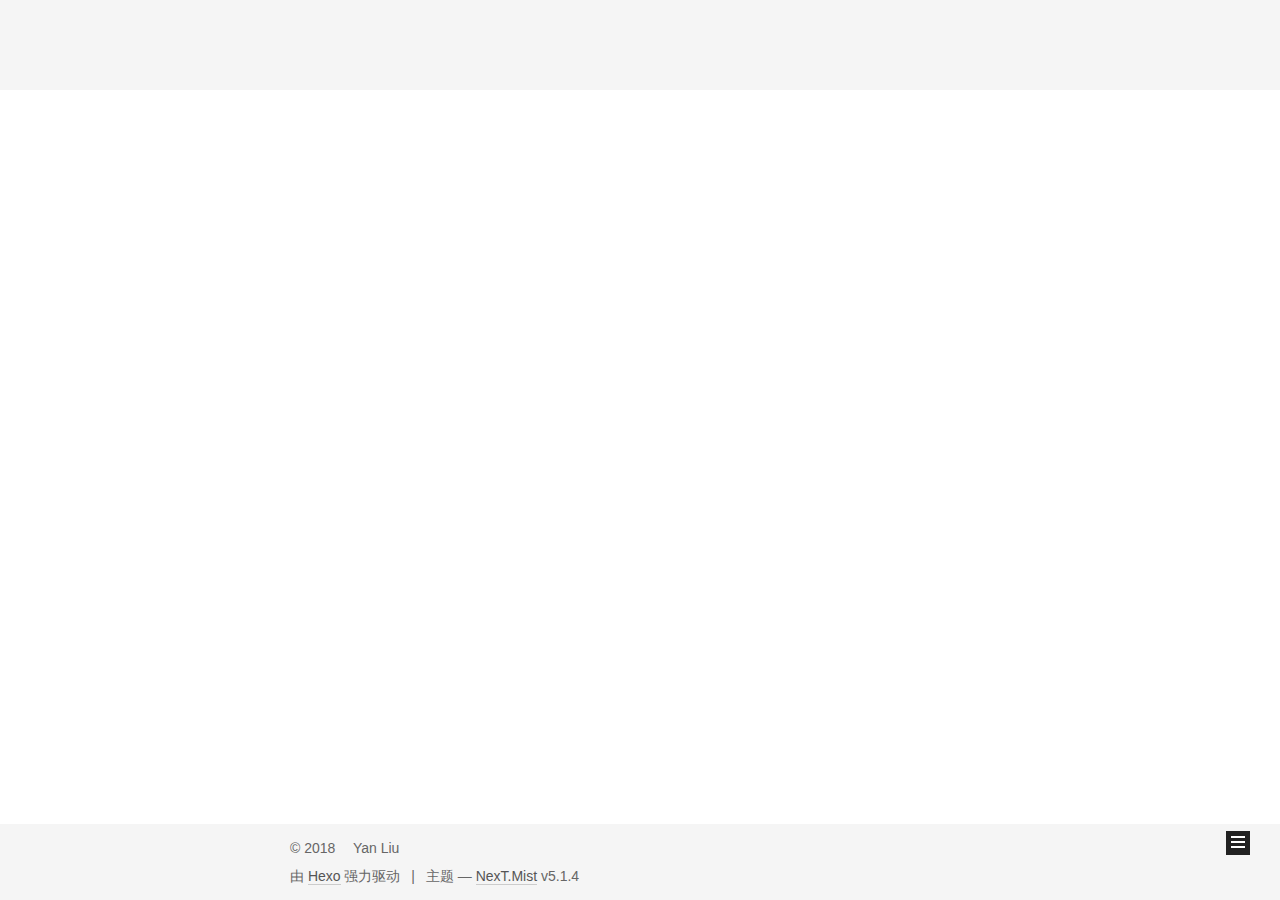
==== commit 4b3fd21c: "Site updated: 2018-06-14 16:09:01" ====
--- a/archives/index.html
+++ b/archives/index.html
@@ -5,7 +5,7 @@
   
 
 
-<html class="theme-next pisces use-motion" lang="zh-Hans">
+<html class="theme-next mist use-motion" lang="zh-Hans">
 <head>
   <meta charset="UTF-8"/>
 <meta http-equiv="X-UA-Compatible" content="IE=edge" />
@@ -93,7 +93,7 @@
   var NexT = window.NexT || {};
   var CONFIG = {
     root: '/',
-    scheme: 'Pisces',
+    scheme: 'Mist',
     version: '5.1.4',
     sidebar: {"position":"left","display":"post","offset":12,"b2t":false,"scrollpercent":false,"onmobile":false},
     fancybox: true,
@@ -421,7 +421,7 @@
 
 
 
-  <div class="theme-info">主题 &mdash; <a class="theme-link" target="_blank" href="https://github.com/iissnan/hexo-theme-next">NexT.Pisces</a> v5.1.4</div>
+  <div class="theme-info">主题 &mdash; <a class="theme-link" target="_blank" href="https://github.com/iissnan/hexo-theme-next">NexT.Mist</a> v5.1.4</div>
 
 
 
@@ -521,13 +521,6 @@
   
   
 
-
-  <script type="text/javascript" src="/js/src/affix.js?v=5.1.4"></script>
-
-  <script type="text/javascript" src="/js/src/schemes/pisces.js?v=5.1.4"></script>
-
-
-
   
 
   
--- a/css/main.css
+++ b/css/main.css
@@ -189,7 +189,7 @@
   font-size: 14px;
   line-height: 2;
   color: #555;
-  background: #f5f7f9;
+  background: #fff;
 }
 @media (max-width: 767px) {
   body {
@@ -226,51 +226,51 @@
   margin: 20px 0 15px;
 }
 h1 {
+  font-size: 24px;
+}
+@media (max-width: 767px) {
+  h1 {
+    font-size: 20px;
+  }
+}
+h2 {
   font-size: 22px;
 }
 @media (max-width: 767px) {
-  h1 {
+  h2 {
     font-size: 18px;
   }
 }
-h2 {
+h3 {
   font-size: 20px;
 }
 @media (max-width: 767px) {
-  h2 {
+  h3 {
     font-size: 16px;
   }
 }
-h3 {
+h4 {
   font-size: 18px;
 }
 @media (max-width: 767px) {
-  h3 {
+  h4 {
     font-size: 14px;
   }
 }
-h4 {
+h5 {
   font-size: 16px;
 }
 @media (max-width: 767px) {
-  h4 {
+  h5 {
     font-size: 12px;
   }
 }
-h5 {
+h6 {
   font-size: 14px;
 }
 @media (max-width: 767px) {
-  h5 {
+  h6 {
     font-size: 10px;
-  }
-}
-h6 {
-  font-size: 12px;
-}
-@media (max-width: 767px) {
-  h6 {
-    font-size: 8px;
   }
 }
 p {
@@ -653,8 +653,8 @@
 @media (min-width: 992px) {
   .full-image.full-image.full-image.full-image {
     max-width: none;
-    width: 118%;
-    margin: 0 -9%;
+    width: 110%;
+    margin: 25px -5%;
   }
 }
 .blockquote-center,
@@ -941,10 +941,10 @@
   padding: 0 20px;
   font-size: 14px;
   color: #555;
-  background: #fff;
-  border: 2px solid #555;
+  background: transparent;
+  border: 2px solid #222;
   text-decoration: none;
-  border-radius: 2px;
+  border-radius: 0;
   transition-property: background-color;
   transition-duration: 0.2s;
   transition-timing-function: ease-in-out;
@@ -953,8 +953,8 @@
 }
 .btn:hover {
   border-color: #222;
-  color: #fff;
-  background: #222;
+  color: #222;
+  background: #fff;
 }
 .btn +.btn {
   margin: 0 0 8px 8px;
@@ -1066,7 +1066,7 @@
   width: 24px;
   background: #222;
   font-size: 12px;
-  opacity: 0.6;
+  opacity: 1;
   color: #fff;
   cursor: pointer;
   text-align: center;
@@ -1087,7 +1087,7 @@
   }
 }
 .back-to-top.back-to-top-on {
-  bottom: 30px;
+  bottom: 19px;
 }
 .header {
   background: transparent;
@@ -1101,7 +1101,7 @@
 }
 .site-meta {
   margin: 0;
-  text-align: center;
+  text-align: left;
 }
 @media (max-width: 767px) {
   .site-meta {
@@ -1112,12 +1112,12 @@
   position: relative;
   display: inline-block;
   padding: 0 40px;
-  color: #fff;
+  color: #222;
   background: #222;
   border-bottom: none;
 }
 .brand:hover {
-  color: #fff;
+  color: #222;
 }
 .logo {
   display: inline-block;
@@ -1136,7 +1136,7 @@
 .site-subtitle {
   margin-top: 10px;
   font-size: 13px;
-  color: #ddd;
+  color: #999;
 }
 .use-motion .brand {
   opacity: 0;
@@ -1209,8 +1209,7 @@
   transition-timing-function: ease-in-out;
   transition-delay: 0s;
 }
-.menu .menu-item a:hover,
-.menu-item-active a {
+.menu .menu-item a:hover {
   border-bottom-color: #222;
 }
 .menu .menu-item .fa {
@@ -1349,7 +1348,7 @@
 .posts-collapse {
   position: relative;
   z-index: 1010;
-  margin-left: 55px;
+  margin-left: 0;
 }
 .posts-collapse::after {
   content: " ";
@@ -1739,20 +1738,20 @@
   display: block;
   margin: 0 auto;
   padding: 2px;
-  max-width: 120px;
+  max-width: 96px;
   height: auto;
-  border: 1px solid #eee;
+  border: 2px solid #333;
 }
 .site-author-name {
-  margin: 0;
+  margin: 5px 0 0;
   text-align: center;
-  color: #222;
-  font-weight: 600;
+  color: #f5f5f5;
+  font-weight: normal;
 }
 .site-description {
-  margin-top: 0;
+  margin-top: 5px;
   text-align: center;
-  font-size: 13px;
+  font-size: 14px;
   color: #999;
 }
 .site-state {
@@ -1764,7 +1763,7 @@
 .site-state-item {
   display: inline-block;
   padding: 0 15px;
-  border-left: 1px solid #eee;
+  border-left: 1px solid #333;
 }
 .site-state-item:first-child {
   border-left: none;
@@ -1777,11 +1776,11 @@
   text-align: center;
   color: inherit;
   font-weight: 600;
-  font-size: 16px;
+  font-size: 18px;
 }
 .site-state-item-name {
   font-size: 13px;
-  color: #999;
+  color: inherit;
 }
 .feed-link {
   margin-top: 20px;
@@ -1823,7 +1822,7 @@
   width: 4px;
   height: 4px;
   border-radius: 50%;
-  background: #c6ff2b;
+  background: #9eff3d;
 }
 .links-of-blogroll {
   font-size: 13px;
@@ -1861,7 +1860,7 @@
   color: #555;
 }
 .sidebar-nav li:hover {
-  color: #fc6423;
+  color: #f5f5f5;
 }
 .page-post-detail .sidebar-nav-toc {
   padding: 0 5px;
@@ -1870,11 +1869,11 @@
   margin-left: 10px;
 }
 .sidebar-nav .sidebar-nav-active {
-  color: #fc6423;
-  border-bottom-color: #fc6423;
+  color: #87daff;
+  border-bottom-color: #87daff;
 }
 .sidebar-nav .sidebar-nav-active:hover {
-  color: #fc6423;
+  color: #87daff;
 }
 .sidebar-panel {
   display: none;
@@ -1907,12 +1906,12 @@
   transition-timing-function: ease-in-out;
   transition-delay: 0s;
   transition-property: all;
-  color: #666;
+  color: #999;
+  border-bottom-color: #555;
+}
+.post-toc ol a:hover {
+  color: #ccc;
   border-bottom-color: #ccc;
-}
-.post-toc ol a:hover {
-  color: #000;
-  border-bottom-color: #000;
 }
 .post-toc .nav-item {
   overflow: hidden;
@@ -1934,14 +1933,14 @@
   display: block;
 }
 .post-toc .nav .active > a {
-  color: #fc6423;
-  border-bottom-color: #fc6423;
+  color: #87daff;
+  border-bottom-color: #87daff;
 }
 .post-toc .nav .active-current > a {
-  color: #fc6423;
+  color: #87daff;
 }
 .post-toc .nav .active-current > a:hover {
-  color: #fc6423;
+  color: #87daff;
 }
 .footer {
   font-size: 14px;
@@ -2346,16 +2345,6 @@
   transform: translate(-50%, -50%);
   color: #ccc;
 }
-@media (min-width: 768px) and (max-width: 991px) {
-  .busuanzi-count {
-    width: auto;
-  }
-}
-@media (max-width: 767px) {
-  .busuanzi-count {
-    width: auto;
-  }
-}
 .site-uv,
 .site-pv,
 .page-pv {
@@ -2591,403 +2580,327 @@
   }
 }
 .page-post-detail .sidebar-toggle-line {
-  background: #fc6423;
+  background: #87daff;
 }
 .page-post-detail .comments {
   overflow: hidden;
 }
+h1,
+h2,
+h3,
+h4,
+h5,
+h6 {
+  margin: 20px 0 10px;
+}
+p {
+  margin: 0 0 25px 0;
+}
+a {
+  border-bottom-color: #ccc;
+}
+hr {
+  margin: 20px 0;
+  height: 2px;
+}
+.main-inner {
+  margin-top: 80px;
+}
 .header {
-  position: relative;
-  margin: 0 auto;
-  width: 960px;
-}
-@media (min-width: 768px) and (max-width: 991px) {
-  .header {
-    width: auto;
-  }
-}
-@media (max-width: 767px) {
-  .header {
-    width: auto;
-  }
+  background: #f5f5f5;
 }
 .header-inner {
-  position: absolute;
-  top: 0;
-  overflow: hidden;
-  padding: 0;
-  width: 240px;
-  background: #fff;
-  box-shadow: initial;
-  border-radius: initial;
-}
-@media (min-width: 1600px) {
-  .container .header-inner {
-    width: 240px;
-  }
-}
-@media (min-width: 768px) and (max-width: 991px) {
-  .header-inner {
-    position: relative;
-    width: auto;
-    border-radius: initial;
-  }
-}
-@media (max-width: 767px) {
-  .header-inner {
-    position: relative;
-    width: auto;
-    border-radius: initial;
-  }
-}
-.main:before,
-.main:after {
+  padding: 25px 0 20px;
+}
+.header-inner:before,
+.header-inner:after {
   content: " ";
   display: table;
 }
-.main:after {
+.header-inner:after {
   clear: both;
 }
-@media (min-width: 768px) and (max-width: 991px) {
-  .main {
-    padding-bottom: 100px;
-  }
-}
-@media (max-width: 767px) {
-  .main {
-    padding-bottom: 100px;
-  }
-}
-.container .main-inner {
-  width: 960px;
-}
-@media (min-width: 768px) and (max-width: 991px) {
+@media (max-width: 767px) {
+  .header-inner {
+    width: auto;
+    margin-bottom: 50px;
+    padding: 10px;
+  }
+}
+.site-meta {
+  float: left;
+  margin-left: -20px;
+  line-height: normal;
+}
+@media (max-width: 767px) {
+  .site-meta {
+    margin-left: 10px;
+  }
+}
+.site-meta .brand {
+  padding: 2px 1px;
+  background: none;
+}
+@media (max-width: 767px) {
+  .site-meta .brand {
+    display: block;
+  }
+}
+.site-meta .logo {
+  display: none;
+}
+.site-meta .site-title {
+  font-size: 22px;
+  font-weight: bolder;
+}
+@media (max-width: 767px) {
+  .site-meta .site-title {
+    line-height: 34px;
+  }
+}
+.logo-line-before,
+.logo-line-after {
+  display: block;
+  overflow: hidden;
+  margin: 0 auto;
+  width: 75%;
+}
+@media (max-width: 767px) {
+  .logo-line-before,
+  .logo-line-after {
+    display: none;
+  }
+}
+.logo-line-before i,
+.logo-line-after i {
+  position: relative;
+  display: block;
+  height: 2px;
+  background: #222;
+}
+@media (max-width: 767px) {
+  .logo-line-before i,
+  .logo-line-after i {
+    height: 3px;
+  }
+}
+.use-motion .logo-line-before i {
+  left: -100%;
+}
+.use-motion .logo-line-after i {
+  right: -100%;
+}
+.site-subtitle {
+  display: none;
+}
+.site-nav-toggle {
+  position: static;
+  float: right;
+}
+.menu {
+  float: right;
+  margin: 8px 0 0 0;
+}
+@media (max-width: 767px) {
+  .menu {
+    margin: 20px 0 0 0;
+    padding: 0;
+  }
+}
+.menu br {
+  display: none;
+}
+.menu .menu-item {
+  margin: 0;
+}
+@media (max-width: 767px) {
+  .menu .menu-item {
+    display: block;
+  }
+}
+.menu .menu-item a {
+  padding: 0 10px;
+  background: none;
+  border: none;
+  border-radius: 2px;
+  transition-property: background;
+}
+@media (max-width: 767px) {
+  .menu .menu-item a {
+    text-align: left;
+  }
+}
+.menu .menu-item a:hover {
+  background: #e1e1e1;
+}
+.menu a::before {
+  display: none;
+}
+@media (max-width: 767px) {
+  .menu a::before {
+    display: block;
+  }
+}
+@media (max-width: 767px) {
+  .menu {
+    float: none;
+  }
+}
+.site-search form {
+  display: none;
+}
+.posts-expand {
+  padding-top: 0;
+}
+.posts-expand .post-title,
+.posts-expand .post-meta {
+  text-align: left;
+}
+@media (max-width: 767px) {
+  .posts-expand .post-title,
+  .posts-expand .post-meta {
+    text-align: center;
+  }
+}
+.posts-expand .post-eof {
+  display: none;
+}
+.posts-expand .post {
+  margin-top: 120px;
+}
+.posts-expand .post:first-child {
+  margin-top: 0;
+}
+.posts-expand .post-meta {
+  margin-top: 5px;
+  margin-bottom: 20px;
+}
+.posts-expand .post-title {
+  position: relative;
+  font-size: 26px;
+  font-weight: 400;
+}
+@media (max-width: 767px) {
+  .posts-expand .post-title {
+    font-size: 22px;
+  }
+}
+@media (min-width: 1600px) {
+  .posts-expand .post-title {
+    font-size: 26px;
+  }
+}
+.posts-expand .post-title:hover:before {
+  background: #222;
+}
+@media (max-width: 767px) {
+  .posts-expand .post-body {
+    font-size: 12px;
+  }
+}
+.posts-expand .post-body img {
+  margin: 0;
+}
+.posts-expand .post-tags {
+  text-align: left;
+}
+.posts-expand .post-tags a {
+  padding: 1px 5px;
+  background: #f5f5f5;
+  border-bottom: none;
+}
+.posts-expand .post-tags a:hover {
+  background: #ccc;
+}
+.posts-expand .post-nav {
+  margin-top: 40px;
+}
+.post-button {
+  margin-top: 20px;
+  text-align: left;
+}
+.post-button a {
+  padding: 0;
+  font-size: 14px;
+  background: none;
+  border: none;
+  border-bottom: 2px solid #666;
+  transition-property: border;
+}
+@media (max-width: 767px) {
+  .post-button a {
+    font-size: 12px;
+  }
+}
+@media (min-width: 1600px) {
+  .post-button a {
+    font-size: 16px;
+  }
+}
+.post-button a:hover {
+  border-bottom-color: #222;
+}
+.links-of-blogroll-inline .links-of-blogroll-item {
+  display: inline-block;
+}
+.btn {
+  padding: 0 10px;
+  border-width: 2px;
+  border-radius: 0;
+}
+.headband {
+  display: none;
+}
+.site-search {
+  position: relative;
+  float: right;
+  margin-top: 5px;
+  padding-top: 3px;
+}
+@media (max-width: 767px) {
+  .site-search {
+    float: none;
+    padding: 0 10px;
+  }
+}
+@media (max-width: 767px) {
   .container .main-inner {
     width: auto;
   }
 }
-@media (max-width: 767px) {
-  .container .main-inner {
-    width: auto;
-  }
-}
-.content-wrap {
-  float: right;
-  box-sizing: border-box;
-  padding: 40px;
-  width: 700px;
-  background: #fff;
-  min-height: 700px;
-  box-shadow: initial;
-  border-radius: initial;
-}
-@media (min-width: 768px) and (max-width: 991px) {
-  .content-wrap {
-    width: 100%;
-    padding: 20px;
-    border-radius: initial;
-  }
-}
-@media (max-width: 767px) {
-  .content-wrap {
-    width: 100%;
-    padding: 20px;
-    min-height: auto;
-    border-radius: initial;
-  }
-}
-.sidebar {
-  position: static;
-  float: left;
-  margin-top: 300px;
-  width: 240px;
-  background: #f5f7f9;
-  box-shadow: none;
-}
-@media (min-width: 768px) and (max-width: 991px) {
-  .sidebar {
-    display: none;
-  }
-}
-@media (max-width: 767px) {
-  .sidebar {
-    display: none;
-  }
-}
-.sidebar-toggle {
+.page-post-detail .post-title,
+.page-post-detail .post-meta {
+  text-align: center;
+}
+.page-post-detail .post-title:before {
   display: none;
 }
+.page-post-detail .post-meta {
+  margin-bottom: 60px;
+}
+.pagination {
+  margin: 120px 0 0;
+  text-align: left;
+}
+@media (max-width: 767px) {
+  .pagination {
+    margin: 80px 10px 0;
+    text-align: center;
+  }
+}
+.footer {
+  margin-top: 80px;
+  padding: 10px 0;
+  background: #f5f5f5;
+  color: #666;
+}
 .footer-inner {
-  width: 960px;
-  padding-left: 260px;
-}
-@media (min-width: 768px) and (max-width: 991px) {
+  margin: 0 auto;
+  text-align: left;
+}
+@media (max-width: 767px) {
   .footer-inner {
     width: auto;
-    padding-left: 0 !important;
-    padding-right: 0 !important;
-  }
-}
-@media (max-width: 767px) {
-  .footer-inner {
-    width: auto;
-    padding-left: 0 !important;
-    padding-right: 0 !important;
-  }
-}
-.sidebar-position-right .header-inner {
-  right: 0;
-}
-.sidebar-position-right .content-wrap {
-  float: left;
-}
-.sidebar-position-right .sidebar {
-  float: right;
-}
-.sidebar-position-right .footer-inner {
-  padding-left: 0;
-  padding-right: 260px;
-}
-.site-brand-wrapper {
-  position: relative;
-}
-.site-meta {
-  padding: 20px 0;
-  color: #fff;
-  background: #222;
-}
-@media (min-width: 768px) and (max-width: 991px) {
-  .site-meta {
-    box-shadow: 0 0 16px rgba(0,0,0,0.5);
-  }
-}
-@media (max-width: 767px) {
-  .site-meta {
-    box-shadow: 0 0 16px rgba(0,0,0,0.5);
-  }
-}
-.brand {
-  padding: 0;
-  background: none;
-}
-.brand:hover {
-  color: #fff;
-}
-.site-subtitle {
-  margin: 10px 10px 0;
-  font-weight: initial;
-}
-.site-search form {
-  display: none;
-}
-.site-nav {
-  border-top: none;
-}
-@media (min-width: 768px) and (max-width: 991px) {
-  .site-nav {
-    display: none !important;
-  }
-}
-@media (min-width: 768px) and (max-width: 991px) {
-  .site-nav-on {
-    display: block !important;
-  }
-}
-.menu .menu-item {
-  display: block;
-  margin: 0;
-}
-.menu .menu-item a {
-  position: relative;
-  box-sizing: border-box;
-  padding: 5px 20px;
-  text-align: left;
-  line-height: inherit;
-  transition-property: background-color;
-  transition-duration: 0.2s;
-  transition-timing-function: ease-in-out;
-  transition-delay: 0s;
-}
-.menu .menu-item a:hover,
-.menu-item-active a {
-  background: #f9f9f9;
-  border-bottom-color: #fff;
-}
-.menu .menu-item br {
-  display: none;
-}
-.menu-item-active a:after {
-  content: " ";
-  position: absolute;
-  top: 50%;
-  margin-top: -3px;
-  right: 15px;
-  width: 6px;
-  height: 6px;
-  border-radius: 50%;
-  background-color: #bbb;
-}
-.btn-bar {
-  background-color: #fff;
-}
-.site-nav-toggle {
-  left: 20px;
-  top: 50%;
-  -webkit-transform: translateY(-50%);
-  -webkit-transform: translateY(-50%);
-  -moz-transform: translateY(-50%);
-  -ms-transform: translateY(-50%);
-  -o-transform: translateY(-50%);
-  transform: translateY(-50%);
-}
-@media (min-width: 768px) and (max-width: 991px) {
-  .site-nav-toggle {
-    display: block;
-  }
-}
-.use-motion .sidebar .motion-element {
-  opacity: 1;
-}
-.sidebar {
-  margin-left: -100%;
-  right: auto;
-  bottom: auto;
-  -webkit-transform: none;
-}
-.sidebar-inner {
-  box-sizing: border-box;
-  width: 240px;
-  color: #555;
-  background: #fff;
-  box-shadow: initial;
-  border-radius: initial;
-  opacity: 0;
-}
-.sidebar-inner.affix {
-  position: fixed;
-  top: 12px;
-}
-.sidebar-inner.affix-bottom {
-  position: absolute;
-}
-.site-overview {
-  text-align: left;
-}
-.site-author:before,
-.site-author:after {
-  content: " ";
-  display: table;
-}
-.site-author:after {
-  clear: both;
-}
-.sidebar a {
-  color: #555;
-}
-.sidebar a:hover {
-  color: #222;
-}
-.site-state-item {
-  padding: 0 10px;
-}
-.links-of-author-item a:before {
-  display: none;
-}
-.links-of-author-item a {
-  border-bottom: none;
-  text-decoration: underline;
-}
-.feed-link {
-  border-top: 1px dotted #ccc;
-  border-bottom: 1px dotted #ccc;
-  text-align: center;
-}
-.feed-link a {
-  display: block;
-  color: #fc6423;
-  border: none;
-}
-.feed-link a:hover {
-  background: none;
-  color: #e34603;
-}
-.feed-link a:hover i {
-  color: #e34603;
-}
-.links-of-author {
-  display: flex;
-  flex-wrap: wrap;
-  justify-content: center;
-}
-.links-of-author-item {
-  margin: 5px 0 0;
-  width: 50%;
-}
-.links-of-author-item a {
-  max-width: 216px;
-  box-sizing: border-box;
-  display: inline-block;
-  margin-right: 0;
-  margin-bottom: 0;
-  padding: 0 5px;
-  overflow: hidden;
-  white-space: nowrap;
-  text-overflow: ellipsis;
-}
-.links-of-author-item a {
-  display: block;
-  text-decoration: none;
-}
-.links-of-author-item a:hover {
-  border-radius: 4px;
-  background: #eee;
-}
-.links-of-author-item .fa {
-  margin-right: 2px;
-  font-size: 16px;
-}
-.links-of-author-item .fa-globe {
-  font-size: 15px;
-}
-.links-of-blogroll {
-  text-align: center;
-  margin-top: 20px;
-  padding: 3px 0 0;
-  border-top: 1px dotted #ccc;
-}
-.links-of-blogroll-title {
-  margin-top: 0;
-}
-.links-of-blogroll-item {
-  padding: 0;
-}
-.links-of-blogroll-inline:before,
-.links-of-blogroll-inline:after {
-  content: " ";
-  display: table;
-}
-.links-of-blogroll-inline:after {
-  clear: both;
-}
-.links-of-blogroll-inline .links-of-blogroll-item {
-  margin: 5px 0 0;
-  width: 50%;
-  display: inline-block;
-  width: unset;
-}
-.links-of-blogroll-inline .links-of-blogroll-item a {
-  max-width: 216px;
-  box-sizing: border-box;
-  display: inline-block;
-  margin-right: 0;
-  margin-bottom: 0;
-  padding: 0 5px;
-  overflow: hidden;
-  white-space: nowrap;
-  text-overflow: ellipsis;
-}
-@media (max-width: 767px) {
-  .post-body {
-    text-align: justify;
-  }
-}
+    text-align: center;
+  }
+}
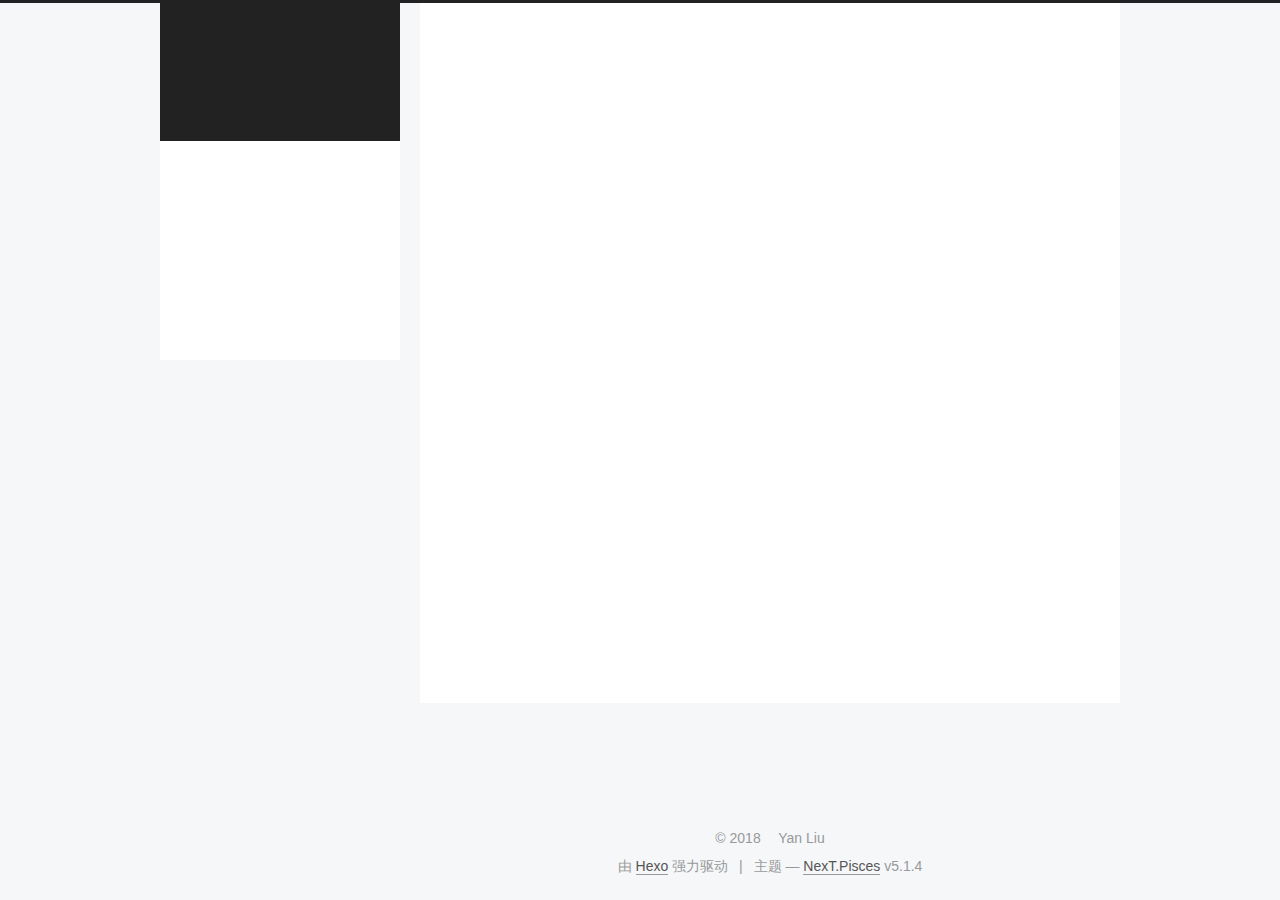
==== commit 734d1412: "Site updated: 2018-06-14 22:30:45" ====
--- a/archives/index.html
+++ b/archives/index.html
@@ -5,7 +5,7 @@
   
 
 
-<html class="theme-next mist use-motion" lang="zh-Hans">
+<html class="theme-next pisces use-motion" lang="zh-Hans">
 <head>
   <meta charset="UTF-8"/>
 <meta http-equiv="X-UA-Compatible" content="IE=edge" />
@@ -93,7 +93,7 @@
   var NexT = window.NexT || {};
   var CONFIG = {
     root: '/',
-    scheme: 'Mist',
+    scheme: 'Pisces',
     version: '5.1.4',
     sidebar: {"position":"left","display":"post","offset":12,"b2t":false,"scrollpercent":false,"onmobile":false},
     fancybox: true,
@@ -156,7 +156,7 @@
       </a>
     </div>
       
-        <p class="site-subtitle"></p>
+        <p class="site-subtitle">�������ֹۣ����������� :)</p>
       
   </div>
 
@@ -186,6 +186,36 @@
         </li>
       
         
+        <li class="menu-item menu-item-about">
+          <a href="/about/" rel="section">
+            
+              <i class="menu-item-icon fa fa-fw fa-user"></i> <br />
+            
+            关于
+          </a>
+        </li>
+      
+        
+        <li class="menu-item menu-item-tags">
+          <a href="/tags/" rel="section">
+            
+              <i class="menu-item-icon fa fa-fw fa-tags"></i> <br />
+            
+            标签
+          </a>
+        </li>
+      
+        
+        <li class="menu-item menu-item-categories">
+          <a href="/categories/" rel="section">
+            
+              <i class="menu-item-icon fa fa-fw fa-th"></i> <br />
+            
+            分类
+          </a>
+        </li>
+      
+        
         <li class="menu-item menu-item-archives">
           <a href="/archives/" rel="section">
             
@@ -227,7 +257,7 @@
         
           
         
-        嗯..! 目前共计 2 篇日志。 继续努力。
+        嗯..! 目前共计 1 篇日志。 继续努力。
       </span>
 
       
@@ -274,43 +304,6 @@
 
       
 
-        
-        
-        
-
-        
-        
-
-        
-
-  <article class="post post-type-normal" itemscope itemtype="http://schema.org/Article">
-    <header class="post-header">
-
-      <h2 class="post-title">
-        
-            <a class="post-title-link" href="/2018/06/14/hello-world/" itemprop="url">
-              
-                <span itemprop="name">Hello World</span>
-              
-            </a>
-        
-      </h2>
-
-      <div class="post-meta">
-        <time class="post-time" itemprop="dateCreated"
-              datetime="2018-06-14T03:39:24+08:00"
-              content="2018-06-14" >
-          06-14
-        </time>
-      </div>
-
-    </header>
-  </article>
-
-
-
-      
-
     </div>
   </div>
   
@@ -362,7 +355,7 @@
               
                 <a href="/archives/">
               
-                  <span class="site-state-item-count">2</span>
+                  <span class="site-state-item-count">1</span>
                   <span class="site-state-item-name">日志</span>
                 </a>
               </div>
@@ -421,7 +414,7 @@
 
 
 
-  <div class="theme-info">主题 &mdash; <a class="theme-link" target="_blank" href="https://github.com/iissnan/hexo-theme-next">NexT.Mist</a> v5.1.4</div>
+  <div class="theme-info">主题 &mdash; <a class="theme-link" target="_blank" href="https://github.com/iissnan/hexo-theme-next">NexT.Pisces</a> v5.1.4</div>
 
 
 
@@ -521,6 +514,13 @@
   
   
 
+
+  <script type="text/javascript" src="/js/src/affix.js?v=5.1.4"></script>
+
+  <script type="text/javascript" src="/js/src/schemes/pisces.js?v=5.1.4"></script>
+
+
+
   
 
   
--- a/css/main.css
+++ b/css/main.css
@@ -189,7 +189,7 @@
   font-size: 14px;
   line-height: 2;
   color: #555;
-  background: #fff;
+  background: #f5f7f9;
 }
 @media (max-width: 767px) {
   body {
@@ -226,51 +226,51 @@
   margin: 20px 0 15px;
 }
 h1 {
-  font-size: 24px;
+  font-size: 22px;
 }
 @media (max-width: 767px) {
   h1 {
-    font-size: 20px;
+    font-size: 18px;
   }
 }
 h2 {
-  font-size: 22px;
+  font-size: 20px;
 }
 @media (max-width: 767px) {
   h2 {
-    font-size: 18px;
+    font-size: 16px;
   }
 }
 h3 {
-  font-size: 20px;
+  font-size: 18px;
 }
 @media (max-width: 767px) {
   h3 {
-    font-size: 16px;
+    font-size: 14px;
   }
 }
 h4 {
-  font-size: 18px;
+  font-size: 16px;
 }
 @media (max-width: 767px) {
   h4 {
-    font-size: 14px;
+    font-size: 12px;
   }
 }
 h5 {
-  font-size: 16px;
+  font-size: 14px;
 }
 @media (max-width: 767px) {
   h5 {
-    font-size: 12px;
+    font-size: 10px;
   }
 }
 h6 {
-  font-size: 14px;
+  font-size: 12px;
 }
 @media (max-width: 767px) {
   h6 {
-    font-size: 10px;
+    font-size: 8px;
   }
 }
 p {
@@ -653,8 +653,8 @@
 @media (min-width: 992px) {
   .full-image.full-image.full-image.full-image {
     max-width: none;
-    width: 110%;
-    margin: 25px -5%;
+    width: 118%;
+    margin: 0 -9%;
   }
 }
 .blockquote-center,
@@ -941,10 +941,10 @@
   padding: 0 20px;
   font-size: 14px;
   color: #555;
-  background: transparent;
-  border: 2px solid #222;
+  background: #fff;
+  border: 2px solid #555;
   text-decoration: none;
-  border-radius: 0;
+  border-radius: 2px;
   transition-property: background-color;
   transition-duration: 0.2s;
   transition-timing-function: ease-in-out;
@@ -953,8 +953,8 @@
 }
 .btn:hover {
   border-color: #222;
-  color: #222;
-  background: #fff;
+  color: #fff;
+  background: #222;
 }
 .btn +.btn {
   margin: 0 0 8px 8px;
@@ -1066,7 +1066,7 @@
   width: 24px;
   background: #222;
   font-size: 12px;
-  opacity: 1;
+  opacity: 0.6;
   color: #fff;
   cursor: pointer;
   text-align: center;
@@ -1087,7 +1087,7 @@
   }
 }
 .back-to-top.back-to-top-on {
-  bottom: 19px;
+  bottom: 30px;
 }
 .header {
   background: transparent;
@@ -1101,7 +1101,7 @@
 }
 .site-meta {
   margin: 0;
-  text-align: left;
+  text-align: center;
 }
 @media (max-width: 767px) {
   .site-meta {
@@ -1112,12 +1112,12 @@
   position: relative;
   display: inline-block;
   padding: 0 40px;
-  color: #222;
+  color: #fff;
   background: #222;
   border-bottom: none;
 }
 .brand:hover {
-  color: #222;
+  color: #fff;
 }
 .logo {
   display: inline-block;
@@ -1136,7 +1136,7 @@
 .site-subtitle {
   margin-top: 10px;
   font-size: 13px;
-  color: #999;
+  color: #ddd;
 }
 .use-motion .brand {
   opacity: 0;
@@ -1209,7 +1209,8 @@
   transition-timing-function: ease-in-out;
   transition-delay: 0s;
 }
-.menu .menu-item a:hover {
+.menu .menu-item a:hover,
+.menu-item-active a {
   border-bottom-color: #222;
 }
 .menu .menu-item .fa {
@@ -1348,7 +1349,7 @@
 .posts-collapse {
   position: relative;
   z-index: 1010;
-  margin-left: 0;
+  margin-left: 55px;
 }
 .posts-collapse::after {
   content: " ";
@@ -1738,20 +1739,20 @@
   display: block;
   margin: 0 auto;
   padding: 2px;
-  max-width: 96px;
+  max-width: 120px;
   height: auto;
-  border: 2px solid #333;
+  border: 1px solid #eee;
 }
 .site-author-name {
-  margin: 5px 0 0;
+  margin: 0;
   text-align: center;
-  color: #f5f5f5;
-  font-weight: normal;
+  color: #222;
+  font-weight: 600;
 }
 .site-description {
-  margin-top: 5px;
+  margin-top: 0;
   text-align: center;
-  font-size: 14px;
+  font-size: 13px;
   color: #999;
 }
 .site-state {
@@ -1763,7 +1764,7 @@
 .site-state-item {
   display: inline-block;
   padding: 0 15px;
-  border-left: 1px solid #333;
+  border-left: 1px solid #eee;
 }
 .site-state-item:first-child {
   border-left: none;
@@ -1776,11 +1777,11 @@
   text-align: center;
   color: inherit;
   font-weight: 600;
-  font-size: 18px;
+  font-size: 16px;
 }
 .site-state-item-name {
   font-size: 13px;
-  color: inherit;
+  color: #999;
 }
 .feed-link {
   margin-top: 20px;
@@ -1822,7 +1823,7 @@
   width: 4px;
   height: 4px;
   border-radius: 50%;
-  background: #9eff3d;
+  background: #cf50ff;
 }
 .links-of-blogroll {
   font-size: 13px;
@@ -1860,7 +1861,7 @@
   color: #555;
 }
 .sidebar-nav li:hover {
-  color: #f5f5f5;
+  color: #fc6423;
 }
 .page-post-detail .sidebar-nav-toc {
   padding: 0 5px;
@@ -1869,11 +1870,11 @@
   margin-left: 10px;
 }
 .sidebar-nav .sidebar-nav-active {
-  color: #87daff;
-  border-bottom-color: #87daff;
+  color: #fc6423;
+  border-bottom-color: #fc6423;
 }
 .sidebar-nav .sidebar-nav-active:hover {
-  color: #87daff;
+  color: #fc6423;
 }
 .sidebar-panel {
   display: none;
@@ -1906,12 +1907,12 @@
   transition-timing-function: ease-in-out;
   transition-delay: 0s;
   transition-property: all;
-  color: #999;
-  border-bottom-color: #555;
+  color: #666;
+  border-bottom-color: #ccc;
 }
 .post-toc ol a:hover {
-  color: #ccc;
-  border-bottom-color: #ccc;
+  color: #000;
+  border-bottom-color: #000;
 }
 .post-toc .nav-item {
   overflow: hidden;
@@ -1933,14 +1934,14 @@
   display: block;
 }
 .post-toc .nav .active > a {
-  color: #87daff;
-  border-bottom-color: #87daff;
+  color: #fc6423;
+  border-bottom-color: #fc6423;
 }
 .post-toc .nav .active-current > a {
-  color: #87daff;
+  color: #fc6423;
 }
 .post-toc .nav .active-current > a:hover {
-  color: #87daff;
+  color: #fc6423;
 }
 .footer {
   font-size: 14px;
@@ -2345,6 +2346,16 @@
   transform: translate(-50%, -50%);
   color: #ccc;
 }
+@media (min-width: 768px) and (max-width: 991px) {
+  .busuanzi-count {
+    width: auto;
+  }
+}
+@media (max-width: 767px) {
+  .busuanzi-count {
+    width: auto;
+  }
+}
 .site-uv,
 .site-pv,
 .page-pv {
@@ -2580,327 +2591,403 @@
   }
 }
 .page-post-detail .sidebar-toggle-line {
-  background: #87daff;
+  background: #fc6423;
 }
 .page-post-detail .comments {
   overflow: hidden;
 }
-h1,
-h2,
-h3,
-h4,
-h5,
-h6 {
-  margin: 20px 0 10px;
-}
-p {
-  margin: 0 0 25px 0;
-}
-a {
-  border-bottom-color: #ccc;
-}
-hr {
-  margin: 20px 0;
-  height: 2px;
-}
-.main-inner {
-  margin-top: 80px;
-}
 .header {
-  background: #f5f5f5;
+  position: relative;
+  margin: 0 auto;
+  width: 960px;
+}
+@media (min-width: 768px) and (max-width: 991px) {
+  .header {
+    width: auto;
+  }
+}
+@media (max-width: 767px) {
+  .header {
+    width: auto;
+  }
 }
 .header-inner {
-  padding: 25px 0 20px;
-}
-.header-inner:before,
-.header-inner:after {
+  position: absolute;
+  top: 0;
+  overflow: hidden;
+  padding: 0;
+  width: 240px;
+  background: #fff;
+  box-shadow: initial;
+  border-radius: initial;
+}
+@media (min-width: 1600px) {
+  .container .header-inner {
+    width: 240px;
+  }
+}
+@media (min-width: 768px) and (max-width: 991px) {
+  .header-inner {
+    position: relative;
+    width: auto;
+    border-radius: initial;
+  }
+}
+@media (max-width: 767px) {
+  .header-inner {
+    position: relative;
+    width: auto;
+    border-radius: initial;
+  }
+}
+.main:before,
+.main:after {
   content: " ";
   display: table;
 }
-.header-inner:after {
+.main:after {
   clear: both;
 }
-@media (max-width: 767px) {
-  .header-inner {
+@media (min-width: 768px) and (max-width: 991px) {
+  .main {
+    padding-bottom: 100px;
+  }
+}
+@media (max-width: 767px) {
+  .main {
+    padding-bottom: 100px;
+  }
+}
+.container .main-inner {
+  width: 960px;
+}
+@media (min-width: 768px) and (max-width: 991px) {
+  .container .main-inner {
     width: auto;
-    margin-bottom: 50px;
-    padding: 10px;
-  }
+  }
+}
+@media (max-width: 767px) {
+  .container .main-inner {
+    width: auto;
+  }
+}
+.content-wrap {
+  float: right;
+  box-sizing: border-box;
+  padding: 40px;
+  width: 700px;
+  background: #fff;
+  min-height: 700px;
+  box-shadow: initial;
+  border-radius: initial;
+}
+@media (min-width: 768px) and (max-width: 991px) {
+  .content-wrap {
+    width: 100%;
+    padding: 20px;
+    border-radius: initial;
+  }
+}
+@media (max-width: 767px) {
+  .content-wrap {
+    width: 100%;
+    padding: 20px;
+    min-height: auto;
+    border-radius: initial;
+  }
+}
+.sidebar {
+  position: static;
+  float: left;
+  margin-top: 300px;
+  width: 240px;
+  background: #f5f7f9;
+  box-shadow: none;
+}
+@media (min-width: 768px) and (max-width: 991px) {
+  .sidebar {
+    display: none;
+  }
+}
+@media (max-width: 767px) {
+  .sidebar {
+    display: none;
+  }
+}
+.sidebar-toggle {
+  display: none;
+}
+.footer-inner {
+  width: 960px;
+  padding-left: 260px;
+}
+@media (min-width: 768px) and (max-width: 991px) {
+  .footer-inner {
+    width: auto;
+    padding-left: 0 !important;
+    padding-right: 0 !important;
+  }
+}
+@media (max-width: 767px) {
+  .footer-inner {
+    width: auto;
+    padding-left: 0 !important;
+    padding-right: 0 !important;
+  }
+}
+.sidebar-position-right .header-inner {
+  right: 0;
+}
+.sidebar-position-right .content-wrap {
+  float: left;
+}
+.sidebar-position-right .sidebar {
+  float: right;
+}
+.sidebar-position-right .footer-inner {
+  padding-left: 0;
+  padding-right: 260px;
+}
+.site-brand-wrapper {
+  position: relative;
 }
 .site-meta {
-  float: left;
-  margin-left: -20px;
-  line-height: normal;
-}
-@media (max-width: 767px) {
+  padding: 20px 0;
+  color: #fff;
+  background: #222;
+}
+@media (min-width: 768px) and (max-width: 991px) {
   .site-meta {
-    margin-left: 10px;
-  }
-}
-.site-meta .brand {
-  padding: 2px 1px;
+    box-shadow: 0 0 16px rgba(0,0,0,0.5);
+  }
+}
+@media (max-width: 767px) {
+  .site-meta {
+    box-shadow: 0 0 16px rgba(0,0,0,0.5);
+  }
+}
+.brand {
+  padding: 0;
   background: none;
 }
-@media (max-width: 767px) {
-  .site-meta .brand {
-    display: block;
-  }
-}
-.site-meta .logo {
-  display: none;
-}
-.site-meta .site-title {
-  font-size: 22px;
-  font-weight: bolder;
-}
-@media (max-width: 767px) {
-  .site-meta .site-title {
-    line-height: 34px;
-  }
-}
-.logo-line-before,
-.logo-line-after {
-  display: block;
-  overflow: hidden;
-  margin: 0 auto;
-  width: 75%;
-}
-@media (max-width: 767px) {
-  .logo-line-before,
-  .logo-line-after {
-    display: none;
-  }
-}
-.logo-line-before i,
-.logo-line-after i {
-  position: relative;
-  display: block;
-  height: 2px;
-  background: #222;
-}
-@media (max-width: 767px) {
-  .logo-line-before i,
-  .logo-line-after i {
-    height: 3px;
-  }
-}
-.use-motion .logo-line-before i {
-  left: -100%;
-}
-.use-motion .logo-line-after i {
-  right: -100%;
+.brand:hover {
+  color: #fff;
 }
 .site-subtitle {
-  display: none;
-}
-.site-nav-toggle {
-  position: static;
-  float: right;
-}
-.menu {
-  float: right;
-  margin: 8px 0 0 0;
-}
-@media (max-width: 767px) {
-  .menu {
-    margin: 20px 0 0 0;
-    padding: 0;
-  }
-}
-.menu br {
-  display: none;
-}
-.menu .menu-item {
-  margin: 0;
-}
-@media (max-width: 767px) {
-  .menu .menu-item {
-    display: block;
-  }
-}
-.menu .menu-item a {
-  padding: 0 10px;
-  background: none;
-  border: none;
-  border-radius: 2px;
-  transition-property: background;
-}
-@media (max-width: 767px) {
-  .menu .menu-item a {
-    text-align: left;
-  }
-}
-.menu .menu-item a:hover {
-  background: #e1e1e1;
-}
-.menu a::before {
-  display: none;
-}
-@media (max-width: 767px) {
-  .menu a::before {
-    display: block;
-  }
-}
-@media (max-width: 767px) {
-  .menu {
-    float: none;
-  }
+  margin: 10px 10px 0;
+  font-weight: initial;
 }
 .site-search form {
   display: none;
 }
-.posts-expand {
-  padding-top: 0;
-}
-.posts-expand .post-title,
-.posts-expand .post-meta {
+.site-nav {
+  border-top: none;
+}
+@media (min-width: 768px) and (max-width: 991px) {
+  .site-nav {
+    display: none !important;
+  }
+}
+@media (min-width: 768px) and (max-width: 991px) {
+  .site-nav-on {
+    display: block !important;
+  }
+}
+.menu .menu-item {
+  display: block;
+  margin: 0;
+}
+.menu .menu-item a {
+  position: relative;
+  box-sizing: border-box;
+  padding: 5px 20px;
   text-align: left;
-}
-@media (max-width: 767px) {
-  .posts-expand .post-title,
-  .posts-expand .post-meta {
-    text-align: center;
-  }
-}
-.posts-expand .post-eof {
+  line-height: inherit;
+  transition-property: background-color;
+  transition-duration: 0.2s;
+  transition-timing-function: ease-in-out;
+  transition-delay: 0s;
+}
+.menu .menu-item a:hover,
+.menu-item-active a {
+  background: #f9f9f9;
+  border-bottom-color: #fff;
+}
+.menu .menu-item br {
   display: none;
 }
-.posts-expand .post {
-  margin-top: 120px;
-}
-.posts-expand .post:first-child {
+.menu-item-active a:after {
+  content: " ";
+  position: absolute;
+  top: 50%;
+  margin-top: -3px;
+  right: 15px;
+  width: 6px;
+  height: 6px;
+  border-radius: 50%;
+  background-color: #bbb;
+}
+.btn-bar {
+  background-color: #fff;
+}
+.site-nav-toggle {
+  left: 20px;
+  top: 50%;
+  -webkit-transform: translateY(-50%);
+  -webkit-transform: translateY(-50%);
+  -moz-transform: translateY(-50%);
+  -ms-transform: translateY(-50%);
+  -o-transform: translateY(-50%);
+  transform: translateY(-50%);
+}
+@media (min-width: 768px) and (max-width: 991px) {
+  .site-nav-toggle {
+    display: block;
+  }
+}
+.use-motion .sidebar .motion-element {
+  opacity: 1;
+}
+.sidebar {
+  margin-left: -100%;
+  right: auto;
+  bottom: auto;
+  -webkit-transform: none;
+}
+.sidebar-inner {
+  box-sizing: border-box;
+  width: 240px;
+  color: #555;
+  background: #fff;
+  box-shadow: initial;
+  border-radius: initial;
+  opacity: 0;
+}
+.sidebar-inner.affix {
+  position: fixed;
+  top: 12px;
+}
+.sidebar-inner.affix-bottom {
+  position: absolute;
+}
+.site-overview {
+  text-align: left;
+}
+.site-author:before,
+.site-author:after {
+  content: " ";
+  display: table;
+}
+.site-author:after {
+  clear: both;
+}
+.sidebar a {
+  color: #555;
+}
+.sidebar a:hover {
+  color: #222;
+}
+.site-state-item {
+  padding: 0 10px;
+}
+.links-of-author-item a:before {
+  display: none;
+}
+.links-of-author-item a {
+  border-bottom: none;
+  text-decoration: underline;
+}
+.feed-link {
+  border-top: 1px dotted #ccc;
+  border-bottom: 1px dotted #ccc;
+  text-align: center;
+}
+.feed-link a {
+  display: block;
+  color: #fc6423;
+  border: none;
+}
+.feed-link a:hover {
+  background: none;
+  color: #e34603;
+}
+.feed-link a:hover i {
+  color: #e34603;
+}
+.links-of-author {
+  display: flex;
+  flex-wrap: wrap;
+  justify-content: center;
+}
+.links-of-author-item {
+  margin: 5px 0 0;
+  width: 50%;
+}
+.links-of-author-item a {
+  max-width: 216px;
+  box-sizing: border-box;
+  display: inline-block;
+  margin-right: 0;
+  margin-bottom: 0;
+  padding: 0 5px;
+  overflow: hidden;
+  white-space: nowrap;
+  text-overflow: ellipsis;
+}
+.links-of-author-item a {
+  display: block;
+  text-decoration: none;
+}
+.links-of-author-item a:hover {
+  border-radius: 4px;
+  background: #eee;
+}
+.links-of-author-item .fa {
+  margin-right: 2px;
+  font-size: 16px;
+}
+.links-of-author-item .fa-globe {
+  font-size: 15px;
+}
+.links-of-blogroll {
+  text-align: center;
+  margin-top: 20px;
+  padding: 3px 0 0;
+  border-top: 1px dotted #ccc;
+}
+.links-of-blogroll-title {
   margin-top: 0;
 }
-.posts-expand .post-meta {
-  margin-top: 5px;
-  margin-bottom: 20px;
-}
-.posts-expand .post-title {
-  position: relative;
-  font-size: 26px;
-  font-weight: 400;
-}
-@media (max-width: 767px) {
-  .posts-expand .post-title {
-    font-size: 22px;
-  }
-}
-@media (min-width: 1600px) {
-  .posts-expand .post-title {
-    font-size: 26px;
-  }
-}
-.posts-expand .post-title:hover:before {
-  background: #222;
-}
-@media (max-width: 767px) {
-  .posts-expand .post-body {
-    font-size: 12px;
-  }
-}
-.posts-expand .post-body img {
-  margin: 0;
-}
-.posts-expand .post-tags {
-  text-align: left;
-}
-.posts-expand .post-tags a {
-  padding: 1px 5px;
-  background: #f5f5f5;
-  border-bottom: none;
-}
-.posts-expand .post-tags a:hover {
-  background: #ccc;
-}
-.posts-expand .post-nav {
-  margin-top: 40px;
-}
-.post-button {
-  margin-top: 20px;
-  text-align: left;
-}
-.post-button a {
+.links-of-blogroll-item {
   padding: 0;
-  font-size: 14px;
-  background: none;
-  border: none;
-  border-bottom: 2px solid #666;
-  transition-property: border;
-}
-@media (max-width: 767px) {
-  .post-button a {
-    font-size: 12px;
-  }
-}
-@media (min-width: 1600px) {
-  .post-button a {
-    font-size: 16px;
-  }
-}
-.post-button a:hover {
-  border-bottom-color: #222;
+}
+.links-of-blogroll-inline:before,
+.links-of-blogroll-inline:after {
+  content: " ";
+  display: table;
+}
+.links-of-blogroll-inline:after {
+  clear: both;
 }
 .links-of-blogroll-inline .links-of-blogroll-item {
-  display: inline-block;
-}
-.btn {
-  padding: 0 10px;
-  border-width: 2px;
-  border-radius: 0;
-}
-.headband {
-  display: none;
-}
-.site-search {
-  position: relative;
-  float: right;
-  margin-top: 5px;
-  padding-top: 3px;
-}
-@media (max-width: 767px) {
-  .site-search {
-    float: none;
-    padding: 0 10px;
-  }
-}
-@media (max-width: 767px) {
-  .container .main-inner {
-    width: auto;
-  }
-}
-.page-post-detail .post-title,
-.page-post-detail .post-meta {
-  text-align: center;
-}
-.page-post-detail .post-title:before {
-  display: none;
-}
-.page-post-detail .post-meta {
-  margin-bottom: 60px;
-}
-.pagination {
-  margin: 120px 0 0;
-  text-align: left;
-}
-@media (max-width: 767px) {
-  .pagination {
-    margin: 80px 10px 0;
-    text-align: center;
-  }
-}
-.footer {
-  margin-top: 80px;
-  padding: 10px 0;
-  background: #f5f5f5;
-  color: #666;
-}
-.footer-inner {
-  margin: 0 auto;
-  text-align: left;
-}
-@media (max-width: 767px) {
-  .footer-inner {
-    width: auto;
-    text-align: center;
-  }
-}
+  margin: 5px 0 0;
+  width: 50%;
+  display: inline-block;
+  width: unset;
+}
+.links-of-blogroll-inline .links-of-blogroll-item a {
+  max-width: 216px;
+  box-sizing: border-box;
+  display: inline-block;
+  margin-right: 0;
+  margin-bottom: 0;
+  padding: 0 5px;
+  overflow: hidden;
+  white-space: nowrap;
+  text-overflow: ellipsis;
+}
+@media (max-width: 767px) {
+  .post-body {
+    text-align: justify;
+  }
+}
